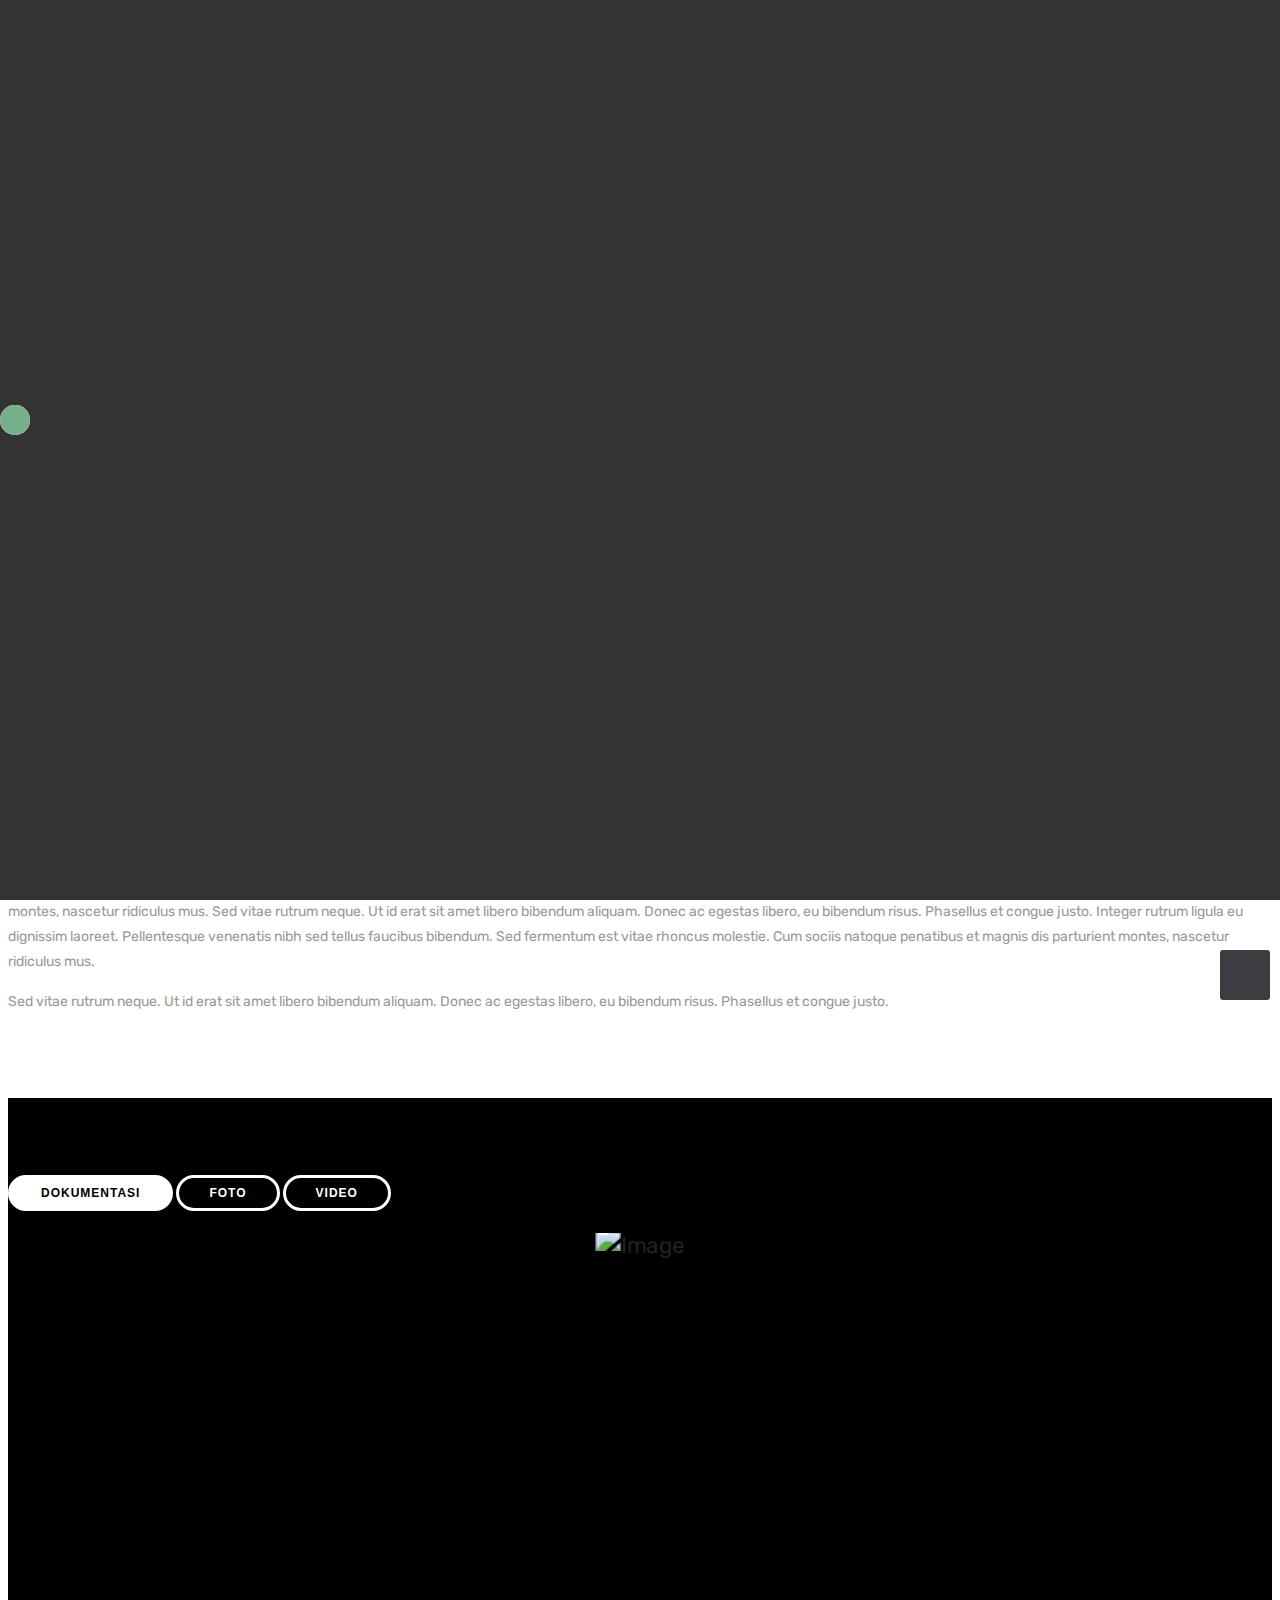
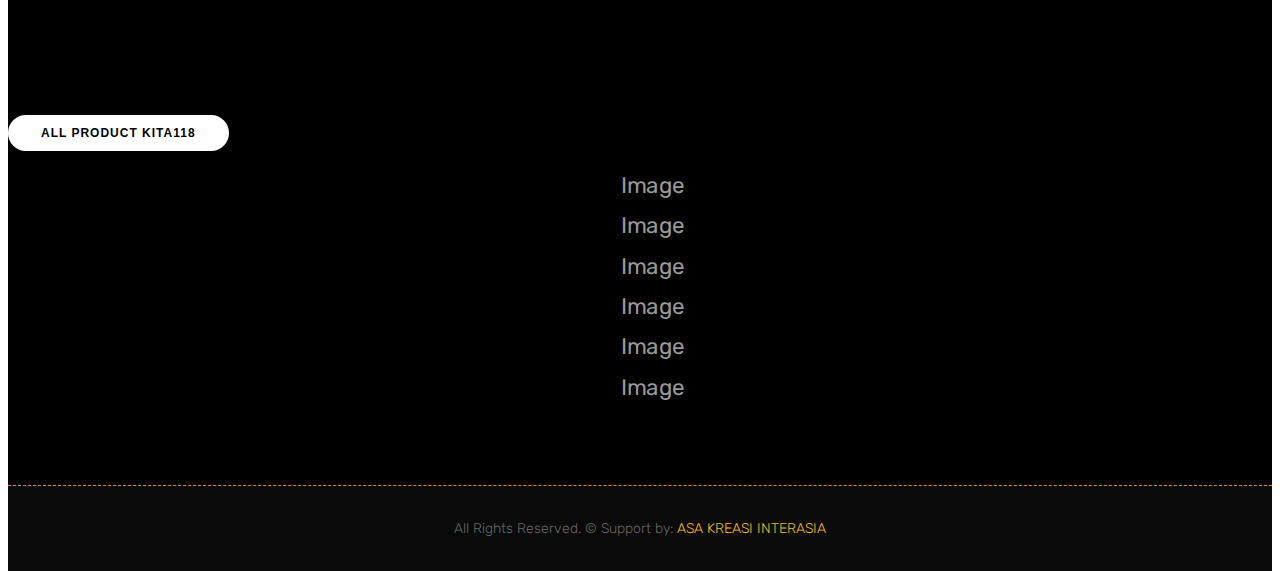
==== detail.html @ b16c885d "Update detail.html" ====
<!DOCTYPE html>
<html lang="en">

    <!-- Basic -->
    <meta charset="utf-8">
    <meta http-equiv="X-UA-Compatible" content="IE=edge">   
   
    <!-- Mobile Metas -->
    <meta name="viewport" content="width=device-width, minimum-scale=1.0, maximum-scale=1.0, user-scalable=no">
 
     <!-- Site Metas -->
    <title>Project KITA118 &amp; Detail Project</title>  
    <meta name="keywords" content="">
    <meta name="description" content="">
    <meta name="author" content="">

    <!-- Site Icons -->
    <link rel="shortcut icon" href="images/favicon.ico" type="image/x-icon" />
    <link rel="apple-touch-icon" href="images/apple-touch-icon.png">
    <link href="https://cdn.jsdelivr.net/npm/bootstrap@5.0.2/dist/css/bootstrap.min.css" rel="stylesheet"
        integrity="sha384-EVSTQN3/azprG1Anm3QDgpJLIm9Nao0Yz1ztcQTwFspd3yD65VohhpuuCOmLASjC" crossorigin="anonymous">

    <!-- Bootstrap CSS -->
    <link rel="stylesheet" href="css/bootstrap.min.css">
    <!-- Site CSS -->
    <link rel="stylesheet" href="style.css">
    <!-- Responsive CSS -->
    <link rel="stylesheet" href="css/responsive.css">
    <!-- Custom CSS -->
    <link rel="stylesheet" href="css/custom.css">
	<script src="js/modernizr.js"></script> <!-- Modernizr -->

    <!--[if lt IE 9]>
      <script src="https://oss.maxcdn.com/libs/html5shiv/3.7.0/html5shiv.js"></script>
      <script src="https://oss.maxcdn.com/libs/respond.js/1.4.2/respond.min.js"></script>
    <![endif]-->

</head>
<body id="page-top" class="politics_version">

    <!-- LOADER -->
    <div id="preloader">
		<div class="loader-rd"></div>
		<div class="loader-rd"></div>
		<div class="loader-rd"></div>
		<div class="loader-rd"></div>
    </div><!-- end loader -->
    <!-- END LOADER -->
	
<header class="header">
	<div class="burger">
		<div class="burger__patty"></div>
		<div class="burger__patty"></div>
		<div class="burger__patty"></div>
	</div>

	<nav class="menu">
		<div class="menu__brand">
			<a href="index.html"><div class="logo"><img class="img-fluid" src="images/logo4.png" alt="" /></div></a>
		</div>
		<ul class="menu__list">
			<li class="menu__item"><a target="_blank" href="index.html" class="menu__link">Home</a></li>
			<li class="menu__item"><a target="_blank" href="https://asakreasi.com" class="menu__link">Asa Kreasi Interasia</a></li>
			<li class="menu__item"><a target="_blank" href="services.html" class="menu__link">KITA118</a></li>
			<li class="menu__item"><a target="_blank" href="https://www.kreasidigitalinterasia.com/" class="menu__link">Kreasi Digital Interasia</a></li>
			<li class="menu__item"><a target="_blank" href="https://pondasi-interasia.co.id/" class="menu__link">Pondasi</a></li>
			<li class="menu__item"><a target="_blank" href="https://iq-i.com/" class="menu__link">Intelligence Quantum Interasia</a></li>
		</ul>
	</nav>
</header>
	
    <!-- Navigation -->
    <nav class="navbar navbar-expand-lg navbar-dark fixed-top" id="mainNav" style="background-color: black;">
      <div class="container-fluid">
        <a class="navbar-brand js-scroll-trigger" href="index.html">
			<img style="width:10rem;"  class="img-fluid" src="images/logo2.png" alt="" />
		</a>
      </div>
    </nav>
	
	<div class="banner-area banner-bg-1">
		<div class="container">
			<div class="row">
				<div class="col-md-12">
					<div class="banner">
						<h2>Detail Project </h2>
						<h3 style="color:white;" >Konser Dewa 19 - by KITA118</h3>
						
					</div>
				</div>
			</div>
		</div>
	</div>
	
    <div id="about" class="section wb">
        <div class="container">
            <div class="row mb-5">
                <div class="col-md-6">
                    <div class="message-box">                        
                        <h2> Deskripsi Project</h2>
                        <p> Integer rutrum ligula eu dignissim laoreet. Pellentesque venenatis nibh sed tellus faucibus bibendum. Sed fermentum est vitae rhoncus molestie. Cum sociis natoque penatibus et magnis dis parturient montes, nascetur ridiculus mus. Sed vitae rutrum neque. Ut id erat sit amet libero bibendum aliquam. Donec ac egestas libero, eu bibendum risus. Phasellus et congue justo. Integer rutrum ligula eu dignissim laoreet. Pellentesque venenatis nibh sed tellus faucibus bibendum. Sed fermentum est vitae rhoncus molestie. Cum sociis natoque penatibus et magnis dis parturient montes, nascetur ridiculus mus.</p>
						<p>Sed vitae rutrum neque. Ut id erat sit amet libero bibendum aliquam. Donec ac egestas libero, eu bibendum risus. Phasellus et congue justo.</p>
						
                        <!-- <a href="#" class="hover-effect-new"><span>Lorem Ipsum</span></a> -->
                    </div><!-- end messagebox -->
                </div><!-- end col -->

                <div class="col-md-6">
                    <div class="right-box-pro wow fadeIn">
                        <img src="uploads/about_02.jpg" alt="" class="img-fluid img-rounded">
                    </div><!-- end media -->
                </div><!-- end col -->
            </div><!-- end row -->
			
			<div class="row">
                <div class="col-md-6">
                    <div class="right-box-pro wow fadeIn">
                        <img src="uploads/about_03.jpg" alt="" class="img-fluid img-rounded">
                    </div><!-- end media -->
                </div><!-- end col -->
				
				<div class="col-md-6">
                    <div class="message-box">                        
                        <h2> What we do</h2>
                        <p> Integer rutrum ligula eu dignissim laoreet. Pellentesque venenatis nibh sed tellus faucibus bibendum. Sed fermentum est vitae rhoncus molestie. Cum sociis natoque penatibus et magnis dis parturient montes, nascetur ridiculus mus. Sed vitae rutrum neque. Ut id erat sit amet libero bibendum aliquam. Donec ac egestas libero, eu bibendum risus. Phasellus et congue justo. Integer rutrum ligula eu dignissim laoreet. Pellentesque venenatis nibh sed tellus faucibus bibendum. Sed fermentum est vitae rhoncus molestie. Cum sociis natoque penatibus et magnis dis parturient montes, nascetur ridiculus mus.</p>
						<p>Sed vitae rutrum neque. Ut id erat sit amet libero bibendum aliquam. Donec ac egestas libero, eu bibendum risus. Phasellus et congue justo.</p>
						
                        <!-- <a href="#" class="hover-effect-new"><span>Lorem Ipsum</span></a> -->
                    </div><!-- end messagebox -->
                </div><!-- end col -->
				
            </div><!-- end row -->
        </div><!-- end container -->
    </div><!-- end section -->

    <div id="gallery" class="section lb" style="background-color: black;">
		<div class="container" >
		
			<div class="gallery-menu text-center row"> 
				<div class="col-md-12">
					<div class="button-group filter-button-group">
						<button class="active" data-filter="*">Dokumentasi</button>
						<button data-filter=".photo_a">Foto</button>
						<button data-filter=".photo_b">Video</button>
					</div>
				</div>
			</div>
		
			<div class="gallery-list row" style="background-color: black;"> 
				
				<div class="col-md-4 col-sm-6 gallery-grid photo_a">
					<div class="gallery-single  transform: none; gallery-single2 fix">
						<a href="uploads/gallery_img-02.jpg" data-rel="prettyPhoto[gal]">
							<img src="uploads/gallery_img-02.jpg" class="img-fluid" alt="Image">
						</a>	
					</div>
				</div>
				
<!-- 				<div class="col-md-4 col-sm-6 gallery-grid photo_a">
					<div class="gallery-single2 fix">
						<a href="uploads/gallery_img-05.jpg" data-rel="prettyPhoto[gal]">
							<img src="uploads/gallery_img-05.jpg" class="img-fluid" alt="Image">
						</a>
					</div>
				</div>
				
				<div class="col-md-4 col-sm-6 gallery-grid photo_a">
					<div class="gallery-single gallery-single2 fix">
						<a href="uploads/gallery_img-03.jpg" data-rel="prettyPhoto[gal]">
							<img src="uploads/gallery_img-03.jpg" class="img-fluid" alt="Image">
						</a>
					</div>
				</div> -->
				
				<div class="col-md-4 col-sm-6 gallery-grid photo_b" style="margin-top:10px; border-radius:10px">
					<div class="gallery-single2 fix">
						<iframe width="300rem" height="280rem" class="gallery-single fix" src="https://www.youtube.com/embed/F_vxmqWcaKY" title="PERTALIFE EMPLOYEE GATHERING 2024" frameborder="0" allow="accelerometer; autoplay; clipboard-write; encrypted-media; gyroscope; picture-in-picture; web-share" referrerpolicy="strict-origin-when-cross-origin" allowfullscreen></iframe>
					
	<!-- 					<img src="uploads/gallery_img-09.jpg" class="img-fluid" alt="Image">
						<div class="box-content">
							<div class="inner-content">
								<h3 class="title"><a href="https://www.instagram.com/reel/C2q5DooybFx/?utm_source=ig_web_copy_link&igsh=MzRlODBiNWFlZA%3D%3D" class="title" >Video Gathering Pertalife</a></h3>
								<span class="post">by KITA118</span>
							</div>
							<ul class="icon">
								<li><a href="uploads/gallery_img-09.jpg" data-rel="prettyPhoto[gal]"><i class="fa fa-search"></i></a></li>
								<!-- <li><a href="detail.html"><i class="fa fa-link"></i></a></li> -->
							</ul>
						</div>
					</div> 
				</div>
			
			</div>
		</div>
	</div>
	
    <div id="gallery" class="section lb" style="background-color: black;">
		<div class="container" >
		
			<div class="gallery-menu text-center row"> 
				<div class="col-md-12">
					<div class="button-group filter-button-group">
						<button class="active" data-filter="*">All Product KITA118</button>
						<!-- 	<button data-filter=".photo_a">Konser Dewa 19</button>
						<button data-filter=".photo_b">BTN</button>
						<button data-filter=".photo_c">RUNNER</button>
						<button data-filter=".photo_d">GATHERING</button> -->
					</div>
				</div>
			</div>
		<div class="gallery-list row" style="background-color: black;"> 
				
				<div class="col-md-4 col-sm-6 gallery-grid photo_e">
					<div class="gallery-single fix">
						<img src="uploads/gallery_img-04.jpg" class="img-fluid" alt="Image">
						<div class="box-content">
							<div class="inner-content">
								<h3 class="title"><a class="title" href="detail.html">Konser Dewa 19</a></h3>
								<span class="post">by KITA118</span>
							</div>
							<ul class="icon">
								<li><a href="uploads/gallery_img-04.jpg" data-rel="prettyPhoto[gal]"><i class="fa fa-search"></i></a></li>
								<!-- <li><a href="detail.html"><i class="fa fa-link"></i></a></li> -->
							</ul>
						</div>
					</div>
				</div>
				
				<div class="col-md-4 col-sm-6 gallery-grid photo_e">
					<div class="gallery-single fix">
						<img src="uploads/gallery_img-02.jpg" class="img-fluid" alt="Image">
						<div class="box-content">
							<div class="inner-content">
								<h3 class="title"><a class="title" href="detail.html">Jakarta Internasional Maraton - BTN</a></h3>
								
								<span class="post">by KITA118</span>
							</div>
							<ul class="icon">
								<li><a href="uploads/gallery_img-02.jpg" data-rel="prettyPhoto[gal]"><i class="fa fa-search"></i></a></li>
								<!-- <li><a href="detail.html"><i class="fa fa-link"></i></a></li> -->
							</ul>
						</div>
					</div>
				</div>
				
				<div class="col-md-4 col-sm-6 gallery-grid photo_e">
					<div class="gallery-single fix">
						<img src="uploads/gallery_img-05.jpg" class="img-fluid" alt="Image">
						<div class="box-content">
							<div class="inner-content">
								<h3 class="title"><a class="title" href="detail.html">BTN Amola</a></h3>
								<span class="post">by KITA118</span>
							</div>
							<ul class="icon">
								<li><a href="uploads/gallery_img-05.jpg" data-rel="prettyPhoto[gal]"><i class="fa fa-search"></i></a></li>
								<!-- <li><a href="detail.html"><i class="fa fa-link"></i></a></li> -->
							</ul>
						</div>
					</div>
				</div>
				
				<div class="col-md-4 col-sm-6 gallery-grid photo_e">
					<div class="gallery-single fix">
						<img src="uploads/gallery_img-03.jpg" class="img-fluid" alt="Image">
						<div class="box-content">
							<div class="inner-content">
								<h3 class="title"><a class="title" href="detail.html">Grand Batang City</a></h3>
								<span class="post">by KITA118</span>
							</div>
							<ul class="icon">
								<li><a href="uploads/gallery_img-03.jpg" data-rel="prettyPhoto[gal]"><i class="fa fa-search"></i></a></li>
								<!-- <li><a href="detail.html"><i class="fa fa-link"></i></a></li> -->
							</ul>
						</div>
					</div>
				</div>
				
				<div class="col-md-4 col-sm-6 gallery-grid photo_e">
					<div class="gallery-single fix">
						<img src="uploads/gallery_img-06.jpg" class="img-fluid" alt="Image">
						<div class="box-content">
							<div class="inner-content">
								<h3 class="title"><a class="title" href="detail.html">Merdeka Berlari - GWK</a></h3>
								<span class="post">by KITA118</span>
							</div>
							<ul class="icon">
								<li><a href="uploads/gallery_img-06.jpg" data-rel="prettyPhoto[gal]"><i class="fa fa-search"></i></a></li>
								<!-- <li><a href="detail.html"><i class="fa fa-link"></i></a></li> -->
							</ul>
						</div>
					</div>
				</div>
				
				<div class="col-md-4 col-sm-6 gallery-grid photo_e">
					<div class="gallery-single fix">
						<img src="uploads/gallery_img-09.jpg" class="img-fluid" alt="Image">
						<div class="box-content">
							<div class="inner-content">
								<h3 class="title"><a class="title" href="detail.html">Gathering Pertalife</a></h3>
								<span class="post">by KITA118</span>
							</div>
							<ul class="icon">
								<li><a href="uploads/gallery_img-09.jpg" data-rel="prettyPhoto[gal]"><i class="fa fa-search"></i></a></li>
								<!-- <li><a href="detail.html"><i class="fa fa-link"></i></a></li> -->
							</ul>
						</div>
					</div>
				</div>
				
				
			</div>
		</div>
	</div>
	
	<!-- <footer class="main-footer">
		<div class="container">
			<div class="row">
				<div class="col-lg-3 col-md-6 col-sm-12">
					<div class="mb-3 img-logo">
						<a href="#">
							 <img src="images/logo2.png" alt="">
						</a>
					</div>
				</div>

				</div>
			</div>
		</div>
	</footer> -->

    <div class="copyrights">
        <div class="container">
            <div class="footer-distributed">
                <div class="footer-left">                    
                    <p class="footer-company-name">All Rights Reserved. &copy;
					Support by: <a href="https://www.asakreasi.com">ASA KREASI INTERASIA</a>
                    </p>
                </div>
            </div>
        </div><!-- end container -->
    </div><!-- end copyrights -->

    <a href="#" id="scroll-to-top" class="dmtop global-radius"><i class="fa fa-paper-plane-o" aria-hidden="true"></i></a>

    <!-- ALL JS FILES -->
    <script src="js/all.js"></script>
	<!-- Camera Slider -->
	<script src="js/jquery.mobile.customized.min.js"></script>
	<script src="js/jquery.easing.1.3.js"></script> 
	<script src="js/parallaxie.js"></script>
	<script src="js/jquery.appear.min.js"></script>
	<script src="js/skill.bars.jquery.js"></script>
	<script src="js/responsiveslides.min.js"></script>
	<!-- Contact form JavaScript -->
    <script src="js/jqBootstrapValidation.js"></script>
    <script src="js/contact_me.js"></script>
    <!-- ALL PLUGINS -->
	<script src="js/jquery.fatNav.min.js"></script>
	<script src="js/menu-overlay.js"></script>
    <script src="js/custom.js"></script>
	<script src="js/zepto.min.js"></script>
	<script src="js/imagesloaded.pkgd.min.js"></script>
	<script src="js/slider.js"></script>

</body>
</html>
---- style.css ----
/*------------------------------------------------------------------
    Version: 1.0
-------------------------------------------------------------------*/

/*------------------------------------------------------------------
    IMPORT FONTS
-------------------------------------------------------------------*/

@import url('https://fonts.googleapis.com/css?family=Rubik:300,300i,400,400i,500,500i,700,700i,900,900i');

/*------------------------------------------------------------------
    IMPORT FILES
-------------------------------------------------------------------*/

@import url(css/animate.css);
@import url(css/jquery.fatNav.min.css);
@import url(css/flaticon.css);
@import url(css/prettyPhoto.css);
@import url(css/owl.carousel.css);
@import url(css/font-awesome.min.css);
@import url(css/jquery.gmaps.css);

/*------------------------------------------------------------------
    SKELETON
-------------------------------------------------------------------*/

body {
    color: #999999;
    font-size: 14px;
    font-family: 'Rubik', sans-serif;
    line-height: 1.80857;
}

html, body{
	height: 100%;
}

body.demos .section {
    background: url(images/bg.png) repeat top center #f2f3f5;
}

body.demos .section-title img {
    max-width: 280px;
    display: block;
    margin: 10px auto;
}

body.demos .service-widget h3 {
    border-bottom: 1px solid #ededed;
    font-size: 18px;
    padding: 20px 0;
    background-color: #ffffff;
}

body.demos .service-widget {
    margin: 0 0 30px;
    padding: 30px;
    background-color: #fff
}

body.demos .container-fluid {
    max-width: 1080px
}

a {
    color: #1f1f1f;
    text-decoration: none !important;
    outline: none !important;
    -webkit-transition: all .3s ease-in-out;
    -moz-transition: all .3s ease-in-out;
    -ms-transition: all .3s ease-in-out;
    -o-transition: all .3s ease-in-out;
    transition: all .3s ease-in-out;
}

h1,
h2,
h3,
h4,
h5,
h6 {
    letter-spacing: 0;
    font-weight: normal;
    position: relative;
    padding: 0 0 10px 0;
    font-weight: normal;
    line-height: 120% !important;
    color: #333333;
    margin: 0
}

h1 {
    font-size: 24px
}

h2 {
    font-size: 22px
}

h3 {
    font-size: 18px
}

h4 {
    font-size: 16px
}

h5 {
    font-size: 14px
}

h6 {
    font-size: 13px
}

h1 a,
h2 a,
h3 a,
h4 a,
h5 a,
h6 a {
    color: #212121;
    text-decoration: none!important;
    opacity: 1
}

h1 a:hover,
h2 a:hover,
h3 a:hover,
h4 a:hover,
h5 a:hover,
h6 a:hover {
    opacity: .8
}

a {
    color: #222222;
    text-decoration: none;
    outline: none;
}

a,
.btn {
    text-decoration: none !important;
    outline: none !important;
    -webkit-transition: all .3s ease-in-out;
    -moz-transition: all .3s ease-in-out;
    -ms-transition: all .3s ease-in-out;
    -o-transition: all .3s ease-in-out;
    transition: all .3s ease-in-out;
}

.btn-custom {
    margin-top: 20px;
    background-color: transparent !important;
    border: 2px solid #ddd;
    padding: 12px 40px;
    font-size: 16px;
}

.lead {
    font-size: 18px;
    line-height: 30px;
    color: #767676;
    margin: 0;
    padding: 0;
}

blockquote {
    margin: 20px 0 20px;
    padding: 30px;
}

ul, li, ol{
	margin: 0px;
	list-style: none;
	padding: 0px;
}

img{
	max-width: 100%;
}

/*------------------------------------------------------------------
    WP CORE
-------------------------------------------------------------------*/

.first {
    clear: both
}

.last {
    margin-right: 0
}

.alignnone {
    margin: 5px 20px 20px 0;
}

.aligncenter,
div.aligncenter {
    display: block;
    margin: 5px auto 5px auto;
}

.alignright {
    float: right;
    margin: 10px 0 20px 20px;
}

.alignleft {
    float: left;
    margin: 10px 20px 20px 0;
}

a img.alignright {
    float: right;
    margin: 10px 0 20px 20px;
}

a img.alignnone {
    margin: 10px 20px 20px 0;
}

a img.alignleft {
    float: left;
    margin: 10px 20px 20px 0;
}

a img.aligncenter {
    display: block;
    margin-left: auto;
    margin-right: auto
}

.wp-caption {
    background: #fff;
    border: 1px solid #f0f0f0;
    max-width: 96%;
    /* Image does not overflow the content area */
    padding: 5px 3px 10px;
    text-align: center;
}

.wp-caption.alignnone {
    margin: 5px 20px 20px 0;
}

.wp-caption.alignleft {
    margin: 5px 20px 20px 0;
}

.wp-caption.alignright {
    margin: 5px 0 20px 20px;
}

.wp-caption img {
    border: 0 none;
    height: auto;
    margin: 0;
    max-width: 98.5%;
    padding: 0;
    width: auto;
}

.wp-caption p.wp-caption-text {
    font-size: 11px;
    line-height: 17px;
    margin: 0;
    padding: 0 4px 5px;
}


/* Text meant only for screen readers. */

.screen-reader-text {
    clip: rect(1px, 1px, 1px, 1px);
    position: absolute !important;
    height: 1px;
    width: 1px;
    overflow: hidden;
}

.screen-reader-text:focus {
    background-color: #f1f1f1;
    border-radius: 3px;
    box-shadow: 0 0 2px 2px rgba(0, 0, 0, 0.6);
    clip: auto !important;
    color: #21759b;
    display: block;
    font-size: 14px;
    font-size: 0.875rem;
    font-weight: bold;
    height: auto;
    left: 5px;
    line-height: normal;
    padding: 15px 23px 14px;
    text-decoration: none;
    top: 5px;
    width: auto;
    z-index: 100000;
    /* Above WP toolbar. */
}


/*------------------------------------------------------------------
    HEADER
-------------------------------------------------------------------*/


.header {
  position: fixed;
  z-index: 100;
  width: 100%;
}

.burger {
  position: absolute;
  z-index: 10;
  right: 15px;
  top: 20px;
  cursor: pointer;
  background: black;
  padding: 10px;
  -webkit-transform: rotateY(0);
          transform: rotateY(0);
  transition: all 0.4s cubic-bezier(0.23, 1, 0.32, 1);
}
.burger__patty {
  width: 28px;
  height: 2px;
  margin: 0 0 4px 0;
  background: white;
  transition: all 0.4s cubic-bezier(0.23, 1, 0.32, 1);
}
.burger__patty:last-child {
  margin-bottom: 0;
}
.burger--close {
  -webkit-transform: rotate(180deg);
          transform: rotate(180deg);
}
.burger--close .burger__patty:nth-child(1) {
  -webkit-transform: rotate(45deg) translate(4px, 4px);
          transform: rotate(45deg) translate(4px, 4px);
}
.burger--close .burger__patty:nth-child(2) {
  opacity: 0;
}
.burger--close .burger__patty:nth-child(3) {
  -webkit-transform: rotate(-45deg) translate(5px, -4px);
          transform: rotate(-45deg) translate(5px, -4px);
}

.menu {
  position: fixed;
  top: 0;
  width: 100%;
  visibility: hidden;
}
.menu--active {
  visibility: visible;
  
}
.menu__brand, .menu__list {
  display: flex;
  flex-flow: column wrap;
  align-items: center;
  justify-content: center;
  float: left;
  width: 50%;
  height: 100vh;
  overflow: hidden;
}
.menu__list {
  margin: 0;
  padding: 0;
  background: black;
  list-style-type: none;
  -webkit-transform: translate3d(0, -100%, 0);
          transform: translate3d(0, -100%, 0);
  transition: all 0.4s cubic-bezier(0.23, 1, 0.32, 1);
}
.menu__list--active {
  -webkit-transform: translate3d(0, 0, 0);
          transform: translate3d(0, 0, 0);
	
          
}
.menu__brand {
  background: white;
  transition: all 0.4s cubic-bezier(0.23, 1, 0.32, 1);
  -webkit-transform: translate3d(0, 100%, 0);
          transform: translate3d(0, 100%, 0);
}
.menu__brand--active {
  -webkit-transform: translate3d(0, 0, 0);
          transform: translate3d(0, 0, 0);
}
.menu__item {
  -webkit-transform: translate3d(500px, 0, 0);
          transform: translate3d(500px, 0, 0);
  transition: all 0.4s cubic-bezier(0.23, 1, 0.32, 1);
}
.menu__item--active {
  -webkit-transform: translate3d(0, 0, 0);
          transform: translate3d(0, 0, 0);
          
          
}
.menu__link {
  display: inline-block;
  position: relative;
  font-size: 30px;
  padding: 15px 0;
  font-weight: 300;
  color: white;
  text-decoration: none;
  color: white;
  transition: all 0.4s cubic-bezier(0.23, 1, 0.32, 1);
}
.menu__link:hover {
	color: orange;
}
.menu__link:before {
  content: "";
  position: absolute;
  bottom: 0;
  left: 50%;
  width: 10px;
  height: 2px;
  background: white;
  -webkit-transform: translateX(-50%);
          transform: translateX(-50%);
  transition: all 0.4s cubic-bezier(0.23, 1, 0.32, 1);
}
.menu__link:hover:before {
  width: 100%;
}
.menu .menu__item:nth-child(1) {
  transition-delay: 0.1s;
}
.menu .menu__item:nth-child(2) {
  transition-delay: 0.2s;
}
.menu .menu__item:nth-child(3) {
  transition-delay: 0.3s;
}
.menu .menu__item:nth-child(4) {
  transition-delay: 0.4s;
}
.menu .menu__item:nth-child(5) {
  transition-delay: 0.5s;
}
.menu .menu__item:nth-child(6) {
  transition-delay: 0.6s;
}

@media screen and (max-width: 768px) {
  ul.menu__list,
  div.menu__brand {
    float: none;
    width: 100%;
    min-height: 0;
  }
  ul.menu__list--active,
  div.menu__brand--active {
    -webkit-transform: translate3d(0, 0, 0);
            transform: translate3d(0, 0, 0);
  }

  .menu__list {
    height: 75vh;
    -webkit-transform: translate3d(-100%, 0, 0);
            transform: translate3d(-100%, 0, 0);
  }

  .menu__link {
    font-size: 16px;
  }

  .menu__brand {
    height: 25vh;
    -webkit-transform: translate3d(100%, 0, 0);
            transform: translate3d(100%, 0, 0);
  }
  .menu__brand .logo {
    width: 180px;
	height: 35px;
  }
}

.fixed-top{
	z-index: 10;
}

.navbar-dark{
	background: #ffffff;
	padding: 15px 0px;
}



/*------------------------------------------------------------------
    SECTIONS
-------------------------------------------------------------------*/


.page-view {
  height: 100vh;
  width: 100%;
  position: relative;
  top: 0;
  left: 0;
  z-index:0;
}

.page-view .project {
  position: absolute;
  width: 100%;
  height: 100%;
  background-position: center;
  background-repeat: no-repeat;
  background-size: cover;
}

.page-view .project .text h1 {
  font-size: 100px;
  position: absolute;
  top: 50%;
  left: 50%;
  -webkit-transform: translate(-50%, -50%);
  transform: translate(-50%, -50%);
  margin: 0;
  display: table;
  text-align: center;
}

.page-view .project .text p {
  font-size: 16px;
  position: absolute;
  bottom: 40px;
  right: 60px;
  margin: 0;
  color: #f9ba1f;
}

.page-view .project:nth-child(1) {
  z-index: 30;
}

@media screen and (max-width: 640px) {
  .page-view .project .text h1 {
    font-size: 28px;
  }
  .page-view .project .text p {
    bottom: 20px;
    margin: 0;
    text-align: center;
    width: 100%;
    right: auto;
    font-size: 14px;
  }
}

.page-view .arrows {
  position: absolute;
  bottom: 50px;
  left: 100px;
  z-index: 100;
}

.page-view .arrows .arrow {
  float: left;
  cursor: pointer;
}

.page-view .arrows .arrow.next {
  -webkit-transform: rotate(180deg);
  transform: rotate(180deg);
  margin-top: -15px;
}

.page-view .arrows .arrow:hover.previous {
  -webkit-transition: -webkit-transform 0.4s cubic-bezier(0.25, 0.46, 0.45, 0.94);
          transition: transform 0.4s cubic-bezier(0.25, 0.46, 0.45, 0.94);
  -webkit-transform: translate3d(-5px, 0, 0);
          transform: translate3d(-5px, 0, 0);
}

.page-view .arrows .arrow:hover.next {
  -webkit-transition: -webkit-transform 0.4s cubic-bezier(0.25, 0.46, 0.45, 0.94);
          transition: transform 0.4s cubic-bezier(0.25, 0.46, 0.45, 0.94);
  -webkit-transform: translate3d(5px, 0, 0) rotate(180deg);
          transform: translate3d(5px, 0, 0) rotate(180deg);
}

.page-view .arrows .arrow svg {
  height: 40px;
  width: 25px;
  padding: 2px;
}

.page-view .arrows .arrow svg polygon {
  fill: #fff;
}

.page-view .arrows .arrow {
  -webkit-transition: -webkit-transform 0.3s cubic-bezier(0.55, 0.085, 0.68, 0.53);
          transition: transform 0.3s cubic-bezier(0.55, 0.085, 0.68, 0.53);
  margin-right: 10px;
  margin-top: -7px;
}

@media screen and (max-width: 640px) {
  .page-view .arrows {
    bottom: 60px;
    left: 50%;
    z-index: 120;
    -webkit-transform: translateX(-50%);
    transform: translateX(-50%);
  }
  .page-view .arrows .arrow.previous:hover {
    -webkit-transform: none;
            transform: none;
  }
  .page-view .arrows .arrow.next:hover {
    -webkit-transform: translate3d(0, 0, 0) rotate(180deg);
            transform: translate3d(0, 0, 0) rotate(180deg);
  }
}

@-webkit-keyframes mask-play {
  from {
    -webkit-mask-position: 0% 0;
            mask-position: 0% 0;
  }
  to {
    -webkit-mask-position: 100% 0;
            mask-position: 100% 0;
  }
}

@keyframes mask-play {
  from {
    -webkit-mask-position: 0% 0;
            mask-position: 0% 0;
  }
  to {
    -webkit-mask-position: 100% 0;
            mask-position: 100% 0;
  }
}

/* DEMO 2 */

.demo-2 {
  background: url(uploads/building-sprite.png) no-repeat -9999px -9999px;
}

.demo-2 .page-view {
  background: url(uploads/building-sprite-2.png) no-repeat -9999px -9999px;
}

.demo-2 .page-view h1 {
  text-transform: uppercase;
  letter-spacing: 16px;
  font-family: 'Rubik', sans-serif;
  font-weight: 500;
  color: #ffffff;
}

@media screen and (max-width: 640px) {
  .demo-2 .page-view h1 {
    letter-spacing: 4px;
  }
}

.demo-2 .page-view .project:nth-child(1) {
  background-image: url(uploads/banner-01.jpg);
}

.demo-2 .page-view .project:nth-child(2) {
  background-image: url(uploads/banner-02.jpg);
}

.demo-2 .page-view .project:nth-child(3) {
  background-image: url(uploads/banner-03.jpg);
}

.demo-2 .page-view .project:nth-child(4) {
  background-image: url(uploads/banner-04.jpg);
}

.demo-2 .page-view .project:nth-child(odd).hide {
  -webkit-mask: url(uploads/building-sprite.png);
          mask: url(uploads/building-sprite.png);
  -webkit-mask-size: 7500% 100%;
          mask-size: 7500% 100%;
  -webkit-animation: mask-play 1.4s steps(74) forwards;
          animation: mask-play 1.4s steps(74) forwards;
}

.demo-2 .page-view .project:nth-child(even).hide {
  -webkit-mask: url(uploads/building-sprite-2.png);
          mask: url(uploads/building-sprite-2.png);
  -webkit-mask-size: 8400% 100%;
          mask-size: 8400% 100%;
  -webkit-animation: mask-play 1.4s steps(83) forwards;
          animation: mask-play 1.4s steps(83) forwards;
}




.main-banner{
	height: 100%;
	position: relative;
}

.main-banner{
	display: table;
    width: 100%;
	text-align: center;
}
.main-banner::after {
    content: " ";
    position: absolute;
    top: 0;
    bottom: 0;
    left: 0;
    right: 0;
    background-color: #000;
    z-index: 0;
    opacity: .6;
}
.heading{
	color: #fff;
	display: table-cell;
	vertical-align: middle;
	position: relative;
	z-index: 1;
}
.heading h1{
	color: #ffffff;
	font-weight: 700;
	font-size: 62px;
	text-transform: uppercase;
}
.heading p{
	font-size: 18px;
	padding: 20px 0px;
}

.heading h3{
	color: ffffff;
}

.cd-words-wrapper {
  display: inline-block;
  position: relative;
  text-align: left;
}
.cd-words-wrapper b {
  display: inline-block;
  position: absolute;
  white-space: nowrap;
  left: 0;
  top: 0;
}
.cd-words-wrapper b.is-visible {
  position: relative;
}
.no-js .cd-words-wrapper b {
  opacity: 0;
}
.no-js .cd-words-wrapper b.is-visible {
  opacity: 1;
}

/* -------------------------------- 

xclip 

-------------------------------- */
.cd-headline.clip span {
  display: inline-block;
  padding: .2em 0;
  color: #ffffff;
  font-size: 30px;
}
.cd-headline.clip span b{
	text-transform: uppercase;
}
.cd-headline.clip .cd-words-wrapper {
  overflow: hidden;
  vertical-align: top;
}
.cd-headline.clip .cd-words-wrapper::after {
  /* line */
  content: '';
  position: absolute;
  top: 0;
  right: 0;
  width: 2px;
  height: 100%;
  background-color: #aebcb9;
}
.cd-headline.clip b {
  opacity: 0;
}
.cd-headline.clip b.is-visible {
  opacity: 1;
}


#mainNav.navbar-shrink {
    padding-top: 10px;
    padding-bottom: 10px;
    background-color: #ffffff;
}

#clouds{
	margin-top: -5%;
	position: relative;
	z-index: 1;
}
#clouds path {
    fill: #ffffff;
    bottom: -10px;
    overflow: hidden;
    stroke: #ffffff;
}

.section {
    display: block;
    position: relative;
    overflow: hidden;
    padding: 70px 0;
}

.noover {
    overflow: visible;
}

.noover .btn-dark {
    border: 0 !important;
}

.nopad {
    padding: 0;
}

.nopadtop {
    padding-top: 0;
}

.section.wb {
    background-color: #ffffff;
}

.section.lb {
    background-color: #f2f3f5;
}

.section.db {
    background-color: #111111;
}

.section.color1 {
    background-color: #448AFF;
}

.first-section {
    display: block;
    position: relative;
    overflow: hidden;
    padding: 16em 0 13em;
}

.first-section h2 {
    color: #ffffff;
    font-size: 68px;
    font-weight: 300;
    text-transform: capitalize;
    display: block;
    margin: 0;
    padding: 0 0 30px;
    position: relative;
}

.first-section .lead {
    font-size: 21px;
    font-weight: 300;
    padding: 0 0 40px;
    margin: 0;
    line-height: inherit;
    color: #ffffff;
}

.macbookright {
    width: 980px;
    position: absolute;
    right: -15%;
    bottom: -6%;
}

.section-title {
    display: block;
    position: relative;
    margin-bottom: 60px;
}

.section-title p {
    color: #999;
    font-weight: 400;
    font-size: 18px;
    line-height: 33px;
    margin: 0;
}

.section-title h3 {
    font-size: 38px;
    font-weight: 500;
    line-height: 62px;
    margin: 0 0 25px;
    padding: 0;
    text-transform: none;
}

.section.colorsection p,
.section.colorsection h3,
.section.db h3 {
    color: #ffffff;
}


.hover-effect-new{
	display: inline-block;
	padding: 10px 24px;
	font-size: 16px;
	font-weight: 500;
	border: 1px solid #304346;
	border-radius: 0px;
	transition: all 0.2s ease-in;
	position: relative;
	overflow: hidden;
}
.hover-effect-new::before {
   content: "";
	position: absolute;
	left: 50%;
	transform: translateX(-50%) scaleY(1) scaleX(1.25);
	top: 100%;
	width: 140%;
	height: 180%;
	background-color: rgba(0, 0, 0, 0.05);
	border-radius: 50%;
	display: block;
	transition: all 0.5s 0.1s cubic-bezier(0.55, 0, 0.1, 1);
	z-index: -1;
}
.hover-effect-new::after {
	content: "";
	position: absolute;
	left: 55%;
	transform: translateX(-50%) scaleY(1) scaleX(1.45);
	top: 180%;
	width: 160%;
	height: 190%;
	background-color: #f9ba1f;
	border-radius: 50%;
	display: block;
	transition: all 0.5s 0.1s cubic-bezier(0.55, 0, 0.1, 1);
	z-index: 1;
}

.hover-effect-new:hover {
	color: #ffffff;
	border: 1px solid #f9ba1f;
}
.hover-effect-new:hover::before {
	top: -35%;
	background-color: #f9ba1f;
	transform: translateX(-50%) scaleY(1.3) scaleX(0.8);
}
.hover-effect-new:hover::after {
	top: -45%;
	background-color: #f9ba1f;
	transform: translateX(-50%) scaleY(1.3) scaleX(0.8);
}


.hover-effect-new span{
	position: relative;
	z-index: 2;
}


.right-box-pro{
	position: relative;
	-webkit-box-shadow: 0px 0px 30px -4px rgba(0, 0, 0, 0.3);
	box-shadow: 0px 0px 30px -4px rgba(0, 0, 0, 0.3);
}
.right-box-pro img{
	position: relative;
	z-index: 2;
}


.services-inner-box{
	padding: 15px;
	background: #ffffff;
	margin-bottom: 30px;
	text-align: center;
	position: relative;
	z-index: 1;
}
.ser-icon{
	width: 90px;
	height: 90px;
	text-align: center;
	line-height: 90px;
	margin: 0 auto;
	background: #f9ba1f;
	border-radius: 20px;
}
.ser-icon i{
	font-size: 50px;
	color: #ffffff;
}
.services-inner-box h2{
	font-size: 22px;
	font-weight: 600;
	margin-top: 20px;
}

.effect-new{
	position: relative;
}
.effect-new::before, .effect-new::after {
    z-index: 0;
    position: absolute;
    content: "";
    bottom: 15px;
    left: 10px;
    width: 50%;
    top: 80%;
    max-width: 300px;
    background: #777;
    -webkit-box-shadow: 0 15px 10px #777;
    -moz-box-shadow: 0 15px 10px #777;
    box-shadow: 0 15px 10px #777;
    -webkit-transform: rotate(-3deg);
    -moz-transform: rotate(-3deg);
    -o-transform: rotate(-3deg);
    -ms-transform: rotate(-3deg);
    transform: rotate(-3deg);
}

.effect-new::after {
    -webkit-transform: rotate(3deg);
    -moz-transform: rotate(3deg);
    -o-transform: rotate(3deg);
    -ms-transform: rotate(3deg);
    transform: rotate(3deg);
    right: 10px;
    left: auto;
}

/*------------------------------------------------------------------
    PORTFOLIO
-------------------------------------------------------------------*/

.item-h2,
.item-h1 {
    height: 100% !important;
    height: auto !important;
}

.isotope-item {
    z-index: 2;
    padding: 0;
}

.isotope-hidden.isotope-item {
    pointer-events: none;
    z-index: 1;
}

.isotope,
.isotope .isotope-item {
    /* change duration value to whatever you like */
    -webkit-transition-duration: 0.8s;
    -moz-transition-duration: 0.8s;
    transition-duration: 0.8s;
}

.isotope {
    -webkit-transition-property: height, width;
    -moz-transition-property: height, width;
    transition-property: height, width;
}

.isotope .isotope-item {
    -webkit-transition-property: -webkit-transform, opacity;
    -moz-transition-property: -moz-transform, opacity;
    transition-property: transform, opacity;
}

.portfolio-filter ul {
    padding: 0;
    z-index: 2;
    display: block;
    position: relative;
    margin: 0;
}

.portfolio-filter ul li {
    border-radius: 0;
    display: inline-block;
    margin: 0 5px 0 0;
    text-decoration: none;
    text-transform: uppercase;
    vertical-align: middle;
}

.portfolio-filter ul li:last-child:after {
    content: "";
}

.portfolio-filter ul li .btn-dark {
    box-shadow: none;
    background-color: transparent;
    border: 1px solid #e6e7e6 !important;
    color: #1f1f1f;
    font-weight: 400;
    font-size: 13px;
    padding: 10px 30px;
}

.da-thumbs {
    list-style: none;
    position: relative;
    padding: 0;
}

.da-thumbs .pitem {
    margin: 0;
    padding: 15px;
    position: relative;
}

.da-thumbs .pitem a,
.da-thumbs .pitem a img {
    display: block;
    position: relative;
}

.da-thumbs .pitem a {
    overflow: hidden;
}

.da-thumbs .pitem a div {
    position: absolute;
    background-color: rgba(0, 0, 0, 0.8);
    width: 100%;
    height: 100%;
}

.da-thumbs .pitem a div h3 {
    display: block;
    color: #ffffff;
    font-size: 20px;
    padding: 30px 15px;
    text-transform: capitalize;
    font-weight: normal;
}

.da-thumbs .pitem a div h3 small {
    display: block;
    color: #ffffff;
    margin-top: 5px;
    font-size: 13px;
    font-weight: 300;
}

.da-thumbs .pitem a div i {
    background-color: #1f1f1f;
    position: absolute;
    color: #ffffff !important;
    bottom: 0;
    font-size: 15px;
    z-index: 12;
    right: 0;
    width: 40px;
    height: 40px;
    line-height: 40px;
    text-align: center;
}


/*------------------------------------------------------------------
    TESTIMONIALS
-------------------------------------------------------------------*/

.logos img {
    margin: auto;
    display: block;
    text-align: center;
    width: 100%;
    opacity: 0.3;
}

.logos img:hover {
    opacity: 0.5;
}

.desc h3 i {
    color: #f9ba1f;
    font-size: 37px;
    vertical-align: middle;
    margin-right: 12px;
}

.desc {
    padding: 30px;
    position: relative;
    background: rgba(255,255,255,0.9);
    border: 4px solid #f9ba1f;
	border-radius: 100px;
}

.testi-meta {
    display: block;
    margin-top: 20px;
}

.testimonial h4 {
    font-size: 18px;
    color: #ffffff;
    padding: 10px 0 20px 0px;
}

.testimonial_img{
	display: inline-block;
	border: 4px solid #f9ba1f;
	border-radius: 20px;
}

.testimonial img {
    max-width: 95px;
	border-radius: 80px;
}

.testimonial {
    background-color: transparent;
	max-width: 620px;
	margin: 0 auto;
	width: 100%;
	text-align: center;
}

.testimonial h3 {
    padding: 0 0 10px;
    font-size: 20px;
    font-weight: 600;
	color: #333333;
}

.testimonial p {
	color: #333333;
}

.testimonial small,
.testimonial .lead {
    background-color: transparent;
    color: #aaa;
    display: block;
    font-size: 16px;
    font-style: normal;
    line-height: 30px;
    margin: 0;
    padding: 0;
    position: relative;
}

.testimonial p:after {
    display: none;
}
#reviews{
	position: relative;
}
#reviews::before{
	content: "";
	position: absolute;
	top: 0px;
	left: 0px;
	background: rgba(0,0,0,0.5);
	width: 100%;
	height: 100%;
}
#reviews .section-title h3{
	color: #ffffff;
}
#reviews .section-title p{
	color: #ffffff;
}

/*------------------------------------------------------------------
    PRICING TABLES
-------------------------------------------------------------------*/

.pricing-table{}
.pricing-table .list-group .bg-dark{
	background: #304346 !important;
}

.pricing-table .list-group .text-white h4{
	font-size: 28px;
	color: #ffffff;
	padding: 10px 0px;
	font-weight: 500;
}

.pricing-table .list-group .list-group-item{
	color: #304346;
	font-size: 16px;
}
.pricing-table .list-group .list-group-item:hover{
	color: #f9ba1f;
}

.btn-secondary{
	background-color: #304346 !important;
}


/*------------------------------------------------------------------
    ICON BOXES
-------------------------------------------------------------------*/

.icon-wrapper {
    position: relative;
    cursor: pointer;
    display: block;
    z-index: 1;
}

.icon-wrapper i {
    width: 75px;
    height: 75px;
    text-align: center;
    line-height: 75px;
    font-size: 28px;
    background-color: #f2f3f5;
    color: #1f1f1f;
    margin-top: 0;
}

.small-icons.icon-wrapper:hover i,
.small-icons.icon-wrapper:hover i:hover,
.small-icons.icon-wrapper i {
    width: auto !important;
    height: auto !important;
    line-height: 1 !important;
    padding: 0 !important;
    color: #e3e3e3 !important;
    background-color: transparent !important;
    background: none !important;
    margin-right: 10px !important;
    vertical-align: middle;
    font-size: 24px !important;
}

.small-icons.icon-wrapper h3 {
    font-size: 18px;
    padding-bottom: 5px;
}

.small-icons.icon-wrapper p {
    padding: 0;
    margin: 0;
}

.icon-wrapper h3 {
    font-size: 21px;
    padding: 0 0 15px;
    margin: 0;
}

.icon-wrapper p {
    margin-bottom: 0;
    padding-left: 95px;
}

.icon-wrapper p small {
    display: block;
    color: #999;
    margin-top: 10px;
    text-transform: none;
    font-weight: 600;
    font-size: 16px;
}

.icon-wrapper p small:after {
    content: "\f105";
    font-family: FontAwesome;
    margin-left: 5px;
    font-size: 11px;
}


/*------------------------------------------------------------------
    MESSAGE BOXES
-------------------------------------------------------------------*/



.event_dit{
	margin-top: 20px;
}
.event_dit ul {
	float: left;
	width: 100%;
	padding-bottom: 15px;
	margin-bottom: 0px;
	position: relative;
	line-height: 12px;
}
.event_dit ul li{
	float: left;
	position: relative;
}

.event_dit ul li a{
	padding: 0px 5px;
	font-size: 14px;
	line-height: 25px;
	transition: all 0.3s ease-in-out;
	-webkit-transition: all 0.3s ease-in-out;
	-moz-transition: all 0.3s ease-in-out;
	-o-transition: all 0.3s ease-in-out;
	-moz-transition: all 0.3s ease-in-out;
}

.event_dit ul li a:hover{
	color: #333333;
}

.service-widget h3 {
    font-size: 21px;
    color: #ffffff;
    padding: 20px 0 12px;
    margin: 0;
}

.participate-wrap figure{
	overflow: hidden;
	position: relative;
}
.participate-wrap figure::before{
	background-color: #333333;
	content: "";
	position: absolute;
	border-radius: 100%;
	top: 0px;
	left: 0px;
	right: 0px;
	bottom: 0px;
	margin: auto;
	width: 0px;
	height: 0px;
	opacity: 0.7;
	transition: all 0.3s ease-in-out;
	-webkit-transition: all 0.3s ease-in-out;
	-moz-transition: all 0.3s ease-in-out;
	-o-transition: all 0.3s ease-in-out;
	-moz-transition: all 0.3s ease-in-out;
}

.participate-wrap figure figcaption{
	position: absolute;
	width: 100%;
	top: 0px;
	text-align: center;
	margin-top: -20px;
	opacity: 0;
	transition: all 0.3s ease-in-out;
	-webkit-transition: all 0.3s ease-in-out;
	-moz-transition: all 0.3s ease-in-out;
	-o-transition: all 0.3s ease-in-out;
	-moz-transition: all 0.3s ease-in-out;
}

.participate-wrap figure figcaption .global-radius{
	background: #ffffff;
	width: 38px;
	height: 38px;
	display: inline-block;
	text-align: center;
	line-height: 38px;
}

.participate-wrap:hover figure::before{
	width: 100%;
	height: 100%;
	border-radius: 0px;
}

.participate-wrap:hover figure figcaption {
	top: 50%;
	opacity: 1;
}

.service-widget h3 a,
.section.wb .service-widget h3,
.section.lb .service-widget h3 {
    color: #1f1f1f;
}

.service-widget p {
    margin-bottom: 0;
    padding-bottom: 0;
}

.message-box h4 {
    text-transform: uppercase;
    padding: 0;
    margin: 0 0 5px;
    font-weight: 600;
    letter-spacing: 0.5px;
    font-size: 15px;
    color: #999;
}

.message-box h2 {
    font-size: 38px;
    font-weight: 600;
    padding: 0 0 10px;
    margin: 0;
    line-height: 62px;
    margin-top: 0;
    text-transform: none;
}

.message-box .lead {
    padding-top: 10px;
	font-size: 16px;
	font-style: italic;
	color: #999;
	padding-bottom: 10px;
	padding-left: 15px;
}

.post-media {
    position: relative;
}

.post-media img {
    width: 100%;
}

.post-media_pp{
	overflow: hidden;
	position: relative;
}

.service-widget{
	margin-bottom: 30px;
}

.hover-up{
	background: #076799;
}

.service-widget .post-media_pp .hover-up{
	padding: 30px;
	position: absolute;
	left: 110%;
	width: 100%;
	top: 0;
	height: 100%;
	transition: all .35s ease-in-out;
	opacity: 0;
}
.service-widget .post-media_pp:hover .hover-up{
	opacity: 1;
	left: 0;
}

.section.wb .hover-up h3{
	font-size: 32px;
	color: #ffffff;
}

.section.wb .hover-up p{
	color: #cccccc;
}

.playbutton {
    position: absolute;
    color: #ffffff !important;
    top: 40%;
    font-size: 60px;
    z-index: 12;
    left: 0;
    right: 0;
    text-align: center;
    margin: -20px auto;
}

.hoverbutton {
    background-color: #333333;
    position: absolute;
    color: #ffffff !important;
    top: 70%;
    font-size: 21px;
    z-index: 12;
    left: 0;
    opacity: 0;
    right: 0;
    width: 50px;
    height: 50px;
    line-height: 50px;
    text-align: center;
    margin: -20px auto;
}

.service-widget:hover .hoverbutton {
    opacity: 1;
}

hr.hr1 {
    position: relative;
    margin: 60px 0;
    border: 1px dashed #f2f3f5;
}

hr.hr2 {
    position: relative;
    margin: 17px 0;
    border: 1px dashed #f2f3f5;
}

hr.hr3 {
    position: relative;
    margin: 25px 0 30px 0;
    border: 1px dashed #f2f3f5;
}

hr.invis {
    border-color: transparent;
}

hr.invis1 {
    margin: 10px 0;
    border-color: transparent;
}

.section.parallax hr.hr1 {
    border-color: rgba(255, 255, 255, 0.1);
}

.sep1 {
    display: block;
    position: absolute;
    content: '';
    width: 40px;
    height: 40px;
    bottom: -20px;
    left: 50%;
    margin-left: -14px;
    background-color: #1f1f1f;
    -ms-transform: rotate(45deg);
    -webkit-transform: rotate(45deg);
    transform: rotate(45deg);
    z-index: 1;
}

.sep2 {
    display: block;
    position: absolute;
    content: '';
    width: 40px;
    height: 40px;
    top: -20px;
    left: 50%;
    margin-left: -14px;
    background-color: #1f1f1f;
    -ms-transform: rotate(45deg);
    -webkit-transform: rotate(45deg);
    transform: rotate(45deg);
    z-index: 1;
}


/* Divider Styles */

.divider-wrapper {
    width: 100%;
    box-shadow: 0 5px 14px rgba(0, 0, 0, 0.1);
    height: 540px;
    margin: 0 auto;
    position: relative;
}

.divider-wrapper:hover {
    cursor: none;
}

.divider-bar {
    position: absolute;
    width: 10px;
    left: 50%;
    top: -10px;
    bottom: -15px;
}

.code-wrapper {
    border: 1px solid #ffffff;
    display: block;
    overflow: hidden;
    width: 100%;
    height: 100%;
    position: relative;
    background: url("uploads/code.jpg") no-repeat;
}

.design-wrapper {
    overflow: hidden;
    position: absolute;
    top: 0;
    left: 0;
    right: 0;
    bottom: 0;
    -webkit-transform: translateX(50%);
    transform: translateX(50%);
}

.design-image {
    display: block;
    width: 100%;
    height: 100%;
    position: relative;
    -webkit-transform: translateX(-50%);
    transform: translateX(-50%);
    background: url("uploads/design.jpg") no-repeat;
}

.filter-button-group{
	border-radius: 0px;
	margin: 7px 0px;
	display: inline-block;
    
}

.filter-button-group button.active{
	background: #fff;
	color:  black;
    
    
}

.filter-button-group button{
	color:  #fff;
	letter-spacing: 1px;
	text-transform: uppercase;
	font-weight: 600;
	font-size: 12px;
	cursor: pointer;
	background: black;
	padding: 8px 30px;
	border: none;
	border-radius: 20px;
    border: white solid; 
}

.filter-button-group button:hover{
	background: #333333;
	color: #ffffff;
}
.gallery-container {
    display: flex;
    flex-wrap: wrap;
    justify-content: center;
}


.gallery-single{
    margin: 15px 15px;
    display: flex;
    flex-wrap: wrap;
    justify-content: center;
    flex: 1 1 calc(50% - 30px); 
    text-align: center;
    overflow: hidden;
    position: relative;
	/* border: 10px solid #f9ba1f; */
    border-radius: 20px;
}
.gallery-single img{
    width: 100%;
    height: auto;
    transform: scale(1.6);
    transition: all 0.3s ease 0s;
}

.gallery-single2 img{
    width: 70%;
    height: auto;
    transform: scale(1.6);
    transition: all 0.3s ease 0s;
}

/* .gallery-single3 img{
    width: 80%;
    height: 100%;
    transform: scale(1.6);
    transition: all 0.3s ease 0s;
} */
.gallery-single3{
    margin: 15px 15px;
    display: flex;
    flex-wrap: wrap;
    justify-content: center;
    flex: 1 1 calc(50% - 30px); 
    text-align: center;
    overflow: hidden;
    position: relative;
	/* border: 10px solid #f9ba1f; */
    border-radius: 20px;
    width: 95% ;
    height: auto;
}
.gallery-single:hover img{
    filter: grayscale(100%);
    transform: scale(1.2);
}
.gallery-single .box-content{
    width: 100%;
    height: 100%;
    position: absolute;
    top: 0;
    left: 0;
    z-index: 2;
    transition: all 0.2s ease 0s;
}
.gallery-single2 .box-content{
    width: 100%;
    height: 100%;
/*     position: absolute;
    top: 0;
    left: 0;
    z-index: 2;
    transition: all 0.2s ease 0s; */
}

.gallery-single2 .box-content:before,
.gallery-single2 .box-content:after{
    content: "";
    width: 100%;
/*     height: 25%;
    background: linear-gradient(to right,rgba(0,0,0,0.9),rgba(0,0,0,0.7),transparent,rgba(0,0,0,0.7),rgba(0,0,0,0.9));
    z-index: 1;
    position: absolute;
    top: 0;
    left: 0;
    transition: all 0.3s ease 0s; */
}

.gallery-single:before,
.gallery-single:after,
.gallery-single .box-content:before,
.gallery-single .box-content:after{
    content: "";
    width: 100%;
    height: 25%;
    background: linear-gradient(to right,rgba(0,0,0,0.9),rgba(0,0,0,0.7),transparent,rgba(0,0,0,0.7),rgba(0,0,0,0.9));
    z-index: 1;
    position: absolute;
    top: 0;
    left: 0;
    transition: all 0.3s ease 0s;
}
.gallery-single:before{ transform: translateX(100%); }
.gallery-single:after{
    height: 25.1%;
    top: 25%;
    transform: translateX(-100%);
    transition-delay: 0.05s;
}
.gallery-single .box-content:before{
    top: 50%;
    transform: translateX(100%);
    transition-delay: 0.1s;
}
.gallery-single .box-content:after{
    top: 75%;
    transform: translateX(-100%);
    transition-delay: 0.15s;
}
.gallery-single:hover:before,
.gallery-single:hover:after,
.gallery-single:hover .box-content:before,
.gallery-single:hover .box-content:after{ transform: translateX(0); }
.gallery-single .inner-content{
    padding: 7px 0;
    text-align: right;
    position: absolute;
    bottom: 10px;
    right: 20px;
    z-index: 2;
    transition: all 0.3s ease 0s;
}
.gallery-single .title{
    font-size: 22px;
    font-weight: 700;
    color: #f9ba1f;
    letter-spacing: 1px;
    text-transform: uppercase;
    margin: 0 0 3px 0;
    opacity: 0;
    transform: translateY(150px);
    transition: all 0.4s ease 0s;
}
.gallery-single .post{
    display: inline-block;
    padding: 0 5px;
    font-size: 16px;
    font-style: normal;
    color: #fff;
    opacity: 0;
    transform: translateY(50px);
    transition: all 0.4s ease 0s;
}
.gallery-single:hover .title,
.gallery-single:hover .post{
    opacity: 1;
    transform: translate(0, 0);
}
.gallery-single .icon{
    padding: 0;
    margin: 0;
    list-style: none;
    position: absolute;
    top: -200px;
    left: 10px;
    z-index: 2;
    transition: all 0.4s ease 0.2s;
}
.gallery-single2 .icon{
    padding: 0;
    margin: 0;
    list-style: none;
    position: absolute;
    top: -200px;
    left: 10px;
    z-index: 2;
    transition: all 0.4s ease 0.2s;
}
.gallery-single:hover .icon{ top: 15px; }
.gallery-single .icon li a{
    display: block;
    width: 40px;
    height: 40px;
    line-height: 40px;
    background: #f9ba1f;
    font-size: 20px;
    color: #fff;
    margin-bottom: 10px;
    position: relative;
    transition: all 0.3s ease 0s;
}
.gallery-single .icon li a:hover{
    text-decoration: none;
    border-radius: 30%;
    background: #fff;
    color: #faac01;
}
@media only screen and (max-width: 990px) {
    .gallery-single {
        margin-bottom: 30px;
        flex: 1 1 calc(50% - 30px);
    }
}

@media only screen and (max-width: 479px) {
    .gallery-single {
        margin: 15px;
        flex: 1 1 calc(50% - 30px);
    }

    .gallery-single .title {
        font-size: 18px;
    }
    .filter-button-group button{
	padding: 8px 10px;
    }
}



.post-box .date{
	display: inline-block;
	position: absolute;
	top: 15px;
	right: 15px;
	background: #333333;
	color: #fff;
	padding: 10px 15px;
	text-align: center;
}

.post-thumb{
	position: relative;
}

.post-box{
	-webkit-box-shadow: 0px 5px 35px 0px rgba(148, 146, 245, 0.15);
	box-shadow: 0px 5px 35px 0px rgba(148, 146, 245, 0.15);
	background: #ffffff;
}

.post-box:hover .post-thumb::before{
	opacity: .6;
	-webkit-transform: translateY(0);
	transform: translateY(0);
}


.post-box .post-thumb::before{
	content: "";
	position: absolute;
	top: 0;
	right: 0;
	bottom: 0;
	left: 0;
	background-color: rgba(51, 51, 51, 0.80);
	opacity: 0;
	-webkit-transition: all .5s;
	transition: all .5s;
	-webkit-transform: translateY(10px);
	transform: translateY(10px);
}

.post-info{
	padding: 0px 15px 40px 15px;
	background: #ffffff;
	text-align: left;
	margin-top: 40px;
}

.post-info p{
	margin: 0px;
}

.post-info h4{
	font-size: 20px;
	font-weight: 700;
}

.post-info ul{
	display: block;
	text-align: center;
	margin-bottom: 15px;
}
.post-info ul li{
	display: inline-block;
	text-align: center;
}


/*------------------------------------------------------------------
    CONTACT
-------------------------------------------------------------------*/

.bootstrap-select {
    width: 100% \0;
    /*IE9 and below*/
}

.bootstrap-select > .dropdown-toggle {
    width: 100%;
    padding-right: 25px;
}

.has-error .bootstrap-select .dropdown-toggle,
.error .bootstrap-select .dropdown-toggle {
    border-color: #b94a48;
}

.bootstrap-select.fit-width {
    width: auto !important;
}

.bootstrap-select:not([class*="col-"]):not([class*="form-control"]):not(.input-group-btn) {
    width: 100%;
}

.bootstrap-select .dropdown-toggle:focus {
    outline: thin dotted #333333 !important;
    outline: 5px auto -webkit-focus-ring-color !important;
    outline-offset: -2px;
}

.bootstrap-select.form-control {
    margin-bottom: 0;
    padding: 0;
    border: none;
}

.bootstrap-select.form-control:not([class*="col-"]) {
    width: 100%;
}

.bootstrap-select.form-control.input-group-btn {
    z-index: auto;
}

.bootstrap-select.btn-group:not(.input-group-btn),
.bootstrap-select.btn-group[class*="col-"] {
    float: none;
    display: inline-block;
    margin-left: 0;
}

.bootstrap-select.btn-group.dropdown-menu-right,
.bootstrap-select.btn-group[class*="col-"].dropdown-menu-right,
.row .bootstrap-select.btn-group[class*="col-"].dropdown-menu-right {
    float: right;
}

.form-inline .bootstrap-select.btn-group,
.form-horizontal .bootstrap-select.btn-group,
.form-group .bootstrap-select.btn-group {
    margin-bottom: 0;
}

.form-group-lg .bootstrap-select.btn-group.form-control,
.form-group-sm .bootstrap-select.btn-group.form-control {
    padding: 0;
}

.form-inline .bootstrap-select.btn-group .form-control {
    width: 100%;
}

.bootstrap-select.btn-group.disabled,
.bootstrap-select.btn-group > .disabled {
    cursor: not-allowed;
}

.bootstrap-select.btn-group.disabled:focus,
.bootstrap-select.btn-group > .disabled:focus {
    outline: none !important;
}

.bootstrap-select.btn-group .dropdown-toggle .filter-option {
    display: inline-block;
    overflow: hidden;
    width: 100%;
    text-align: left;
}

.bootstrap-select.btn-group .dropdown-toggle .fa-angle-down {
    position: absolute;
    top: 30% !important;
    right: -5px;
    vertical-align: middle;
}

.bootstrap-select.btn-group[class*="col-"] .dropdown-toggle {
    width: 100%;
}

.bootstrap-select.btn-group .dropdown-menu {
    border: 1px solid #ededed;
    box-shadow: none;
    box-sizing: border-box;
    min-width: 100%;
    padding: 20px 10px;
    z-index: 1035;
}

.dropdown-menu > li > a {
    background-color: transparent !important;
    color: #bcbcbc !important;
    font-size: 15px;
    padding: 10px 20px;
}

.bootstrap-select.btn-group .dropdown-menu.inner {
    position: static;
    float: none;
    border: 0;
    padding: 0;
    margin: 0;
    border-radius: 0;
    -webkit-box-shadow: none;
    box-shadow: none;
}

.bootstrap-select.btn-group .dropdown-menu li {
    position: relative;
}

.bootstrap-select.btn-group .dropdown-menu li.active small {
    color: #fff;
}

.bootstrap-select.btn-group .dropdown-menu li.disabled a {
    cursor: not-allowed;
}

.bootstrap-select.btn-group .dropdown-menu li a {
    cursor: pointer;
}

.bootstrap-select.btn-group .dropdown-menu li a.opt {
    position: relative;
    padding-left: 2.25em;
}

.bootstrap-select.btn-group .dropdown-menu li a span.check-mark {
    display: none;
}

.bootstrap-select.btn-group .dropdown-menu li a span.text {
    display: inline-block;
}

.bootstrap-select.btn-group .dropdown-menu li small {
    padding-left: 0.5em;
}

.bootstrap-select.btn-group .dropdown-menu .notify {
    position: absolute;
    bottom: 5px;
    width: 96%;
    margin: 0 2%;
    min-height: 26px;
    padding: 3px 5px;
    background: #f5f5f5;
    border: 1px solid #e3e3e3;
    -webkit-box-shadow: inset 0 1px 1px rgba(0, 0, 0, 0.05);
    box-shadow: inset 0 1px 1px rgba(0, 0, 0, 0.05);
    pointer-events: none;
    opacity: 0.9;
    -webkit-box-sizing: border-box;
    -moz-box-sizing: border-box;
    box-sizing: border-box;
}

.bootstrap-select.btn-group .no-results {
    padding: 3px;
    background: #f5f5f5;
    margin: 0 5px;
    white-space: nowrap;
}

.bootstrap-select.btn-group.fit-width .dropdown-toggle .filter-option {
    position: static;
}

.bootstrap-select.btn-group.fit-width .dropdown-toggle .caret {
    position: static;
    top: auto;
    margin-top: 4px;
}

.bootstrap-select.btn-group.show-tick .dropdown-menu li.selected a span.check-mark {
    position: absolute;
    display: inline-block;
    right: 15px;
    margin-top: 5px;
}

.bootstrap-select.btn-group.show-tick .dropdown-menu li a span.text {
    margin-right: 34px;
}

.bootstrap-select.show-menu-arrow.open > .dropdown-toggle {
    z-index: 1036;
}

.bootstrap-select.show-menu-arrow .dropdown-toggle:before {
    content: '';
    border-left: 7px solid transparent;
    border-right: 7px solid transparent;
    border-bottom: 7px solid rgba(204, 204, 204, 0.2);
    position: absolute;
    bottom: -4px;
    left: 9px;
    display: none;
}

.bootstrap-select.show-menu-arrow .dropdown-toggle:after {
    content: '';
    border-left: 6px solid transparent;
    border-right: 6px solid transparent;
    border-bottom: 6px solid white;
    position: absolute;
    bottom: -4px;
    left: 10px;
    display: none;
}

.bootstrap-select.show-menu-arrow.dropup .dropdown-toggle:before {
    bottom: auto;
    top: -3px;
    border-top: 7px solid rgba(204, 204, 204, 0.2);
    border-bottom: 0;
}

.bootstrap-select.show-menu-arrow.dropup .dropdown-toggle:after {
    bottom: auto;
    top: -3px;
    border-top: 6px solid white;
    border-bottom: 0;
}

.bootstrap-select.show-menu-arrow.pull-right .dropdown-toggle:before {
    right: 12px;
    left: auto;
}

.bootstrap-select.show-menu-arrow.pull-right .dropdown-toggle:after {
    right: 13px;
    left: auto;
}

.bootstrap-select.show-menu-arrow.open > .dropdown-toggle:before,
.bootstrap-select.show-menu-arrow.open > .dropdown-toggle:after {
    display: block;
}

.bs-searchbox,
.bs-actionsbox,
.bs-donebutton {
    padding: 4px 8px;
}

.bs-actionsbox {
    float: left;
    width: 100%;
    -webkit-box-sizing: border-box;
    -moz-box-sizing: border-box;
    box-sizing: border-box;
}

.bs-actionsbox .btn-group button {
    width: 50%;
}

.bs-donebutton {
    float: left;
    width: 100%;
    -webkit-box-sizing: border-box;
    -moz-box-sizing: border-box;
    box-sizing: border-box;
}

.bs-donebutton .btn-group button {
    width: 100%;
}

.bs-searchbox + .bs-actionsbox {
    padding: 0 8px 4px;
}

.bs-searchbox .form-control {
    margin-bottom: 0;
    width: 100%;
}

select.bs-select-hidden,
select.selectpicker {
    display: none !important;
}

select.mobile-device {
    position: absolute !important;
    top: 0;
    left: 0;
    display: block !important;
    width: 100%;
    height: 100% !important;
    opacity: 0;
}


/*# sourceMappingURL=bootstrap-select.css.map */

.bootstrap-select > .btn {
    background: rgba(0, 0, 0, 0) none repeat scroll 0 0;
    font-size: 15px;
    height: 33px;
    box-shadow: none !important;
    border: 0 !important;
    padding: 0;
    width: 100%;
    color: #bcbcbc !important;
}

.contact_form {
    border: 1px solid #ededed;
    box-shadow: 0 5px 14px rgba(0, 0, 0, 0.1);
    background-color: #f2f3f5;
    padding: 40px 30px;
}

.contact_form .form-control {
    background-color: #333333;
    margin-bottom: 30px;
    border: 1px solid #ebebeb;
    box-sizing: border-box;
    color: #bcbcbc;
    font-size: 16px;
    outline: 0 none;
    padding: 10px 25px;
    height: 55px;
    resize: none;
    box-shadow: none !important;
    width: 100%;
	border-radius: 0px;
}

.contact_form .form-control:focus {
	border: 2px solid #f9ba1f;
}

.contact_form textarea {
    color: #bcbcbc;
    padding: 20px 25px !important;
    height: 160px !important;
}

.contact_form .form-control::-webkit-input-placeholder {
    color: #bcbcbc;
}

.contact_form .form-control::-moz-placeholder {
    opacity: 1;
    color: #bcbcbc;
}

.contact_form .form-control::-ms-input-placeholder {
    color: #bcbcbc;
}

.contact_form textarea.form-control{
	min-height: 225px;
}

.form-group{
	position: relative;
}

.help-block{
	position: absolute;
	top: 100%;
	left: 0px;
}

/*------------------------------------------------------------------
    FOOTER
-------------------------------------------------------------------*/

.cac {
    background-color: #232323;
    -webkit-transition: all .3s ease-in-out;
    -moz-transition: all .3s ease-in-out;
    -ms-transition: all .3s ease-in-out;
    -o-transition: all .3s ease-in-out;
    transition: all .3s ease-in-out;
}

.cac:hover a h3 {
    color: #fff !important;
}

.cac a h3 {
    color: #999;
}

.cac h3 {
    padding: 60px 0;
    margin: 0;
    font-weight: 400;
    font-size: 20px;
    text-transform: capitalize;
    line-height: !important;
}

.footer {
    padding: 90px 0 80px !important;
    color: #999;
    background-color: #1f1f1f;
}

.footer .widget-title {
    position: relative;
    display: block;
    margin-bottom: 30px;
}

.footer .widget-title small {
    color: #999;
    display: block;
    padding: 0 58px;
    text-transform: uppercase;
}

.footer .widget-title h3 {
    color: #fff;
    font-weight: 300;
    font-size: 21px;
    padding: 0;
    margin: 0;
    line-height: 1 !important;
}

.footer-links {
    list-style: none;
    padding: 0;
}

.footer-links a {
    color: #ffffff;
}

.footer-links a:hover,
.footer a:hover {
    color: #333333 !important;
}

.footer-links li {
    margin-bottom: 10px;
    display: block;
    width: 100%;
    border-bottom: 1px dashed rgba(255, 255, 255, 0.1);
    padding-bottom: 10px;
}

.twitter-widget li {
    margin-bottom: 0;
    border: 0 !important;
}

.twitter-widget li i {
    border-right: 0 !important;
    margin-right: 0;
}

.footer-links li:last-child {
    margin-bottom: 0;
    padding-bottom: 0;
    border: 0;
}

.footer-links i {
    display: inline-block;
    width: 25px;
    margin-right: 10px;
    border-right: 1px dashed rgba(255, 255, 255, 0.1);
}

.copyrights {
    border-top: 1px dashed rgba(249, 186, 31, 0.8);
    background-color: #0a0a0a;
    box-sizing: border-box;
    width: 100%;
    text-align: left;
    padding: 30px 0px;
    overflow: hidden;
}


/* Footer left */

.footer-distributed .footer-left {
    float: none;
	text-align: center;
}

.footer-distributed .footer-links {
    margin: 0 0 10px;
    text-transform: uppercase;
    padding: 0;
}

.footer-distributed .footer-links a {
    display: inline-block;
    line-height: 1.8;
    margin: 0 10px 0 10px;
    text-decoration: none;
}

.footer-distributed .footer-company-name {
    font-weight: 300;
    margin: 0 10px;
    color: #666;
    padding: 0;
}


/* Footer right */

.footer-distributed .footer-right {
    float: right;
}


/* The search form */

.footer-distributed form {
    position: relative;
}

.footer-distributed form input {
    display: block;
    border-radius: 3px;
    box-sizing: border-box;
    background-color: #181818;
    border: none;
    font: inherit;
    font-size: 15px;
    font-weight: normal;
    color: #999;
    width: 400px;
    padding: 18px 50px 18px 18px;
}

.footer-distributed form input:focus {
    outline: none;
}


/* Changing the placeholder color */

.footer-distributed form input::-webkit-input-placeholder {
    color: #999;
}

.footer-distributed form input::-moz-placeholder {
    opacity: 1;
    color: #999;
}

.footer-distributed form input:-ms-input-placeholder {
    color: #999;
}


/* The magnify glass icon */

.footer-distributed form i {
    width: 18px;
    height: 18px;
    position: absolute;
    top: 16px;
    right: 18px;
    color: #999;
    font-size: 18px;
    margin-top: 6px;
}

.footer-distributed .footer-company-name a{
	color: #f9ba1f;
}

.footer-distributed .footer-company-name a:hover{
	color: #cccccc;
}

.main-footer{
	background: #292929;
	padding: 70px 0px;
}
.img-logo p{
	padding-top: 15px;
	color: #cccccc;
	font-weight: 200;
	margin: 0px;
}

.ph-fonts-style{
	font-size: 18px;
	color: #fff;
	font-weight: 500;
	padding: 0;
}

.ph-fonts-style_p{
	color: #cccccc;
	font-weight: 200;
	font-size: 16px;
}

.ph-links-column a{
	color: #f9ba1f;
	display: block;
	line-height: 34px;
	font-size: 16px;
}
.ph-links-column a:hover{
	color: #ffffff;
}
.form-inline .form-group{
	width: 100%;
}
.form-inline .form-group .form-control{
	width: 100%;
	min-height: 45px;
	border: none;
	border-radius: 0;
}

.input-group-btn .btn-primary{
	background-color: #304346 !important;
}


/*------------------------------------------------------------------
    MISC
-------------------------------------------------------------------*/

.dmtop.show {
    bottom: 10px;
}

.progress {
    background-color: #f2f3f5;
    border-radius: 0;
    box-shadow: none;
    height: 5px;
    margin-bottom: 20px;
    overflow: hidden;
}

.skills h3 {
    color: #999999;
    font-size: 15px;
}

.dmtop {
    background-color: #3C3D41;
    z-index: 100;
    width: 50px;
    height: 50px;
    line-height: 47px;
    position: fixed;
    bottom: -100px;
    border-radius: 3px;
    right: 10px;
    text-align: center;
    font-size: 28px;
    color: #ffffff !important;
    cursor: pointer;
    -webkit-transition: all .7s ease-in-out;
    -moz-transition: all .7s ease-in-out;
    -o-transition: all .7s ease-in-out;
    -ms-transition: all .7s ease-in-out;
    transition: all .7s ease-in-out;
}

.dmtop:hover{
	background-color: #f9ba1f;
}

.icon_wrap {
    background-color: #1f1f1f;
    width: 100px;
    height: 100px;
    display: block;
    line-height: 100px;
    font-size: 34px;
    color: #ffffff;
    margin: 0 auto;
    text-align: center;
    padding: 0 !important;
    border: 0 !important;
}

.stat-wrap h3 {
    font-size: 18px;
    font-weight: 400;
    color: #999 !important;
    margin: 0 !important;
    padding: 0 !important;
    line-height: 1 !important:
}

.stat-wrap p {
    font-size: 38px;
    color: #ffffff;
    margin: 0;
    font-weight: 300;
    padding: 4px 0 0;
    line-height: 1 !important:
}

#preloader {
    width: 100%;
    height: 100%;
    top: 0;
    right: 0;
    bottom: 0;
    left: 0;
    background: #333333;
    z-index: 11000;
    position: fixed;
    display: block
}


.loader-rd {
  width: 30px;
  height: 30px;
  position: absolute;
  background-color: #ccc;
  top: 45%;
  border-radius: 50%;
}

.loader-rd:nth-child(1) {
  background-color: #FF5460;
  -webkit-animation: move 2s infinite cubic-bezier(0.2, 0.64, 0.81, 0.23);
          animation: move 2s infinite cubic-bezier(0.2, 0.64, 0.81, 0.23);
}

.loader-rd:nth-child(2) {
  background-color: #FF9D84;
  -webkit-animation: move 2s 150ms infinite cubic-bezier(0.2, 0.64, 0.81, 0.23);
          animation: move 2s 150ms infinite cubic-bezier(0.2, 0.64, 0.81, 0.23);
}

.loader-rd:nth-child(3) {
  background-color: #F0E797;
  -webkit-animation: move 2s 300ms infinite cubic-bezier(0.2, 0.64, 0.81, 0.23);
          animation: move 2s 300ms infinite cubic-bezier(0.2, 0.64, 0.81, 0.23);
}

.loader-rd:nth-child(4) {
  background-color: #75B08A;
  -webkit-animation: move 2s 450ms infinite cubic-bezier(0.2, 0.64, 0.81, 0.23);
          animation: move 2s 450ms infinite cubic-bezier(0.2, 0.64, 0.81, 0.23);
}

@-webkit-keyframes move {
  0% {
    left: 0%;
  }
  100% {
    left: 100%;
  }
}

@keyframes move {
  0% {
    left: 0%;
  }
  100% {
    left: 100%;
  }
}


/*------------------------------------------------------------------
    BUTTONS
-------------------------------------------------------------------*/

.navbar-default .btn-light {
    padding: 0 20px;
    margin-left: 15px;
}

.btn {
    border: 0 !important;
}

.btn-light {
    padding: 10px 40px;
    font-size: 18px;
    border: 2px solid #ffffff !important;
    color: #ffffff;
    background-color: transparent;
}

.btn-dark {
    padding: 13px 40px;
    font-size: 18px;
    border: 1px solid #ececec !important;
    color: #1f1f1f;
    background-color: transparent;
}

.btn-light:hover,
.btn-light:focus {
    border-color: rgba(255, 255, 255, 0.6);
    color: rgba(255, 255, 255, 0.6);
}




/*------------------------------------------------------------------
    All Pages
-------------------------------------------------------------------*/


.banner-bg-1{
	background: url(uploads/inner-bg.jpg);
	padding: 150px 0;	
	background-clip: initial;
	background-color: rgba(0, 0, 0, 0);
	background-origin: initial;
	background-position: center center;
	background-repeat: no-repeat;
	background-size: cover;
	position: relative;
	z-index: 0;
}

.banner-bg-1::before{
	content: "";
	display: inline-block;
	height: 100%;
	left: 0;
	position: absolute;
	top: 0;
	width: 100%;
	z-index: -1;
	background: rgba(34, 34, 34, 0.4);
}

.banner{
	position: relative;
}

.banner h2{
	color: #f1f1f1;
	font-size: 45px;
	font-weight: 700;
	letter-spacing: 1px;
	margin-left: 20px;
	position: relative;
}
.banner h2::after {
    background: #f9ba1f;
    content: "";
    height: 35px;
    left: -15px;
    position: absolute;
    top: 8px;
    width: 6px;
}
.page-title-link{
	display: block;
	text-align: right;
}
.page-title-link li{
	display: inline-block;
	position: relative;
	text-align: right;
}
.page-title-link li a {
    color: #fff;
    font-size: 14px;
    letter-spacing: 1px;
    margin: 0 15px;
    text-transform: uppercase;
	font-weight: 500;
}
.page-title-link li a:hover {
	color: #f9ba1f;
}
.page-title-link li::after {
    background: #f9ba1f;
    bottom: 11px;
    content: "";
    height: 2px;
    margin-left: -1px;
    position: absolute;
    width: 10px;
}
.page-title-link li:last-child::after {
    content: "";
    width: 0;
    height: 0;
}



.pricingTable{
    text-align: center;
    background: #304346;
    border-radius: 102px 0 102px 0;
    overflow: hidden;
    transition: all 0.3s ease 0s;
}
.pricingTable:hover{ box-shadow: 0 0 10px rgba(0,0,0,0.5); }
.pricingTable .pricingTable-header{
    margin: -2px -5px 0;
    position: relative;
}
.pricingTable .pricing-content{
    padding: 0;
    margin: -25px 0 0 0;
    list-style: none;
}
.pricingTable .pricing-content li{
    font-size: 20px;
    color: #fff;
    line-height: 50px;
    letter-spacing: 1px;
    border-bottom: 1px solid #fff;
}
.pricingTable .pricing-content li.disable{ color: rgba(255,255,255,0.5); }
.pricingTable .pricing-content li:last-child{ border-bottom: none; }
.pricingTable .pricingTable-signup{
    padding: 25px 0;
}
.pricingTable .pricingTable-signup a path,
.pricingTable .pricingTable-signup a text{ transition: all 0.3s ease 0s; }
.pricingTable .pricingTable-signup a:hover path{
    fill: #34454d;
    stroke: #fff;
    stroke-dasharray: 5,3;
}
.pricingTable-signup{
	text-align: center;
}
.pricingTable .pricingTable-signup a:hover text{ fill: #fff; }
@media only screen and (max-width: 990px){
    .pricingTable{ margin-bottom: 30px; }
}



.gmaps{
	width: 100%;
	height: 500px;
}

.gm-style{
	font-family: 'Rubik', sans-serif;
}
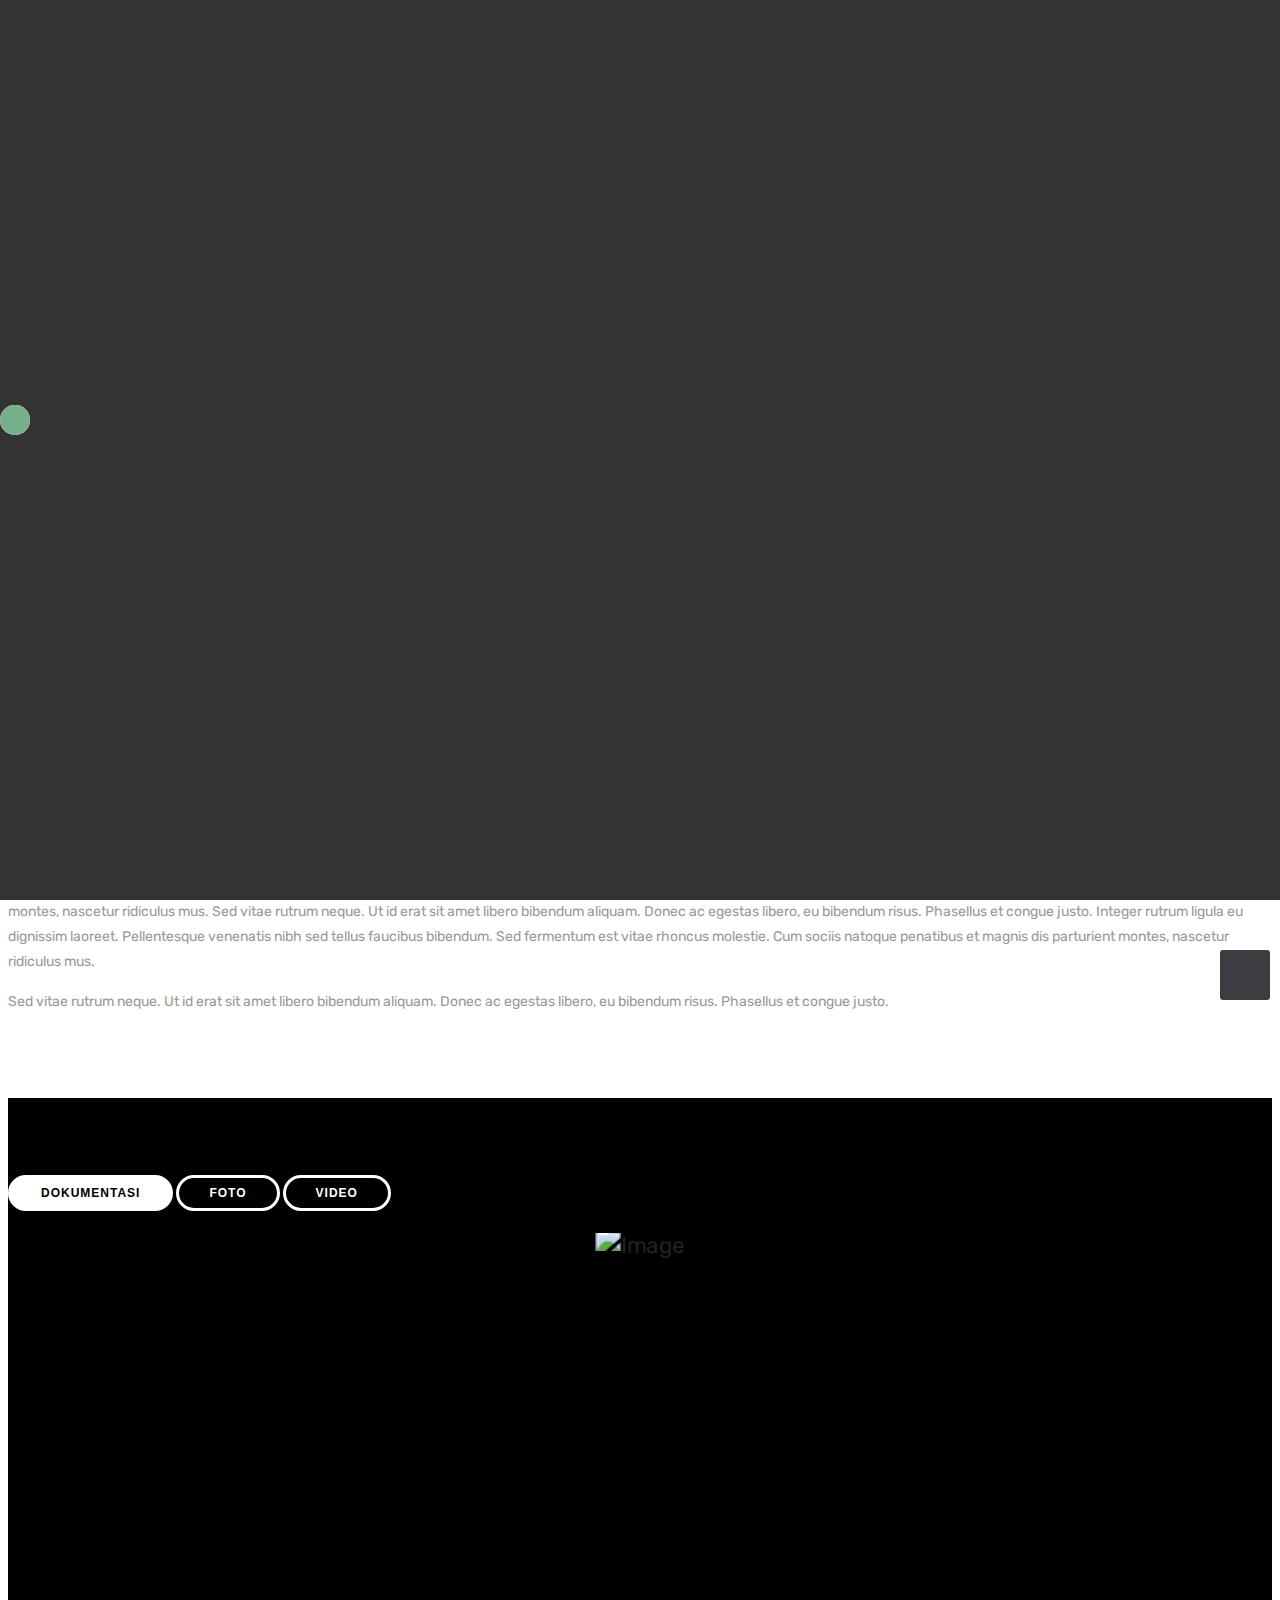
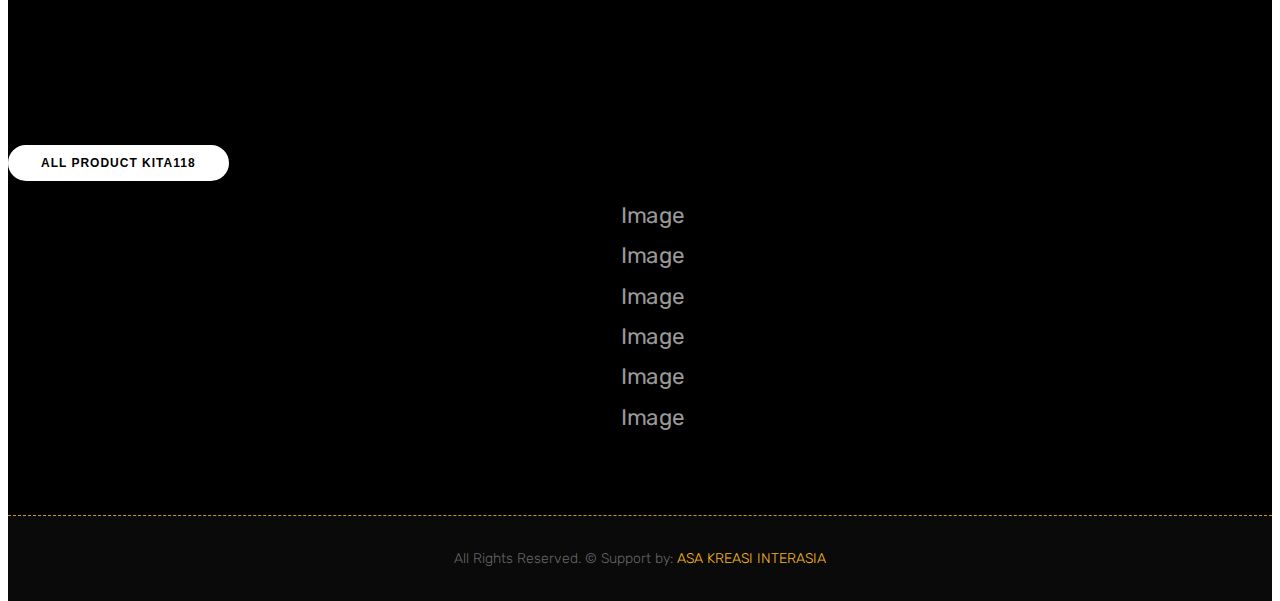
==== commit 71cc09ab: "Update detail.html" ====
--- a/detail.html
+++ b/detail.html
@@ -149,7 +149,7 @@
 			<div class="gallery-list row" style="background-color: black;"> 
 				
 				<div class="col-md-4 col-sm-6 gallery-grid photo_a">
-					<div class="gallery-single  transform: none; gallery-single2 fix">
+					<div class="gallery-single2 fix">
 						<a href="uploads/gallery_img-02.jpg" data-rel="prettyPhoto[gal]">
 							<img src="uploads/gallery_img-02.jpg" class="img-fluid" alt="Image">
 						</a>	
--- a/style.css
+++ b/style.css
@@ -1786,6 +1786,70 @@
     justify-content: center;
 }
 
+/* untuk dokumentasi */
+.gallery-single2{
+    margin: 15px 15px;
+    display: flex;
+    flex-wrap: wrap;
+    justify-content: center;
+    flex: 1 1 calc(50% - 30px); 
+    text-align: center;
+    overflow: hidden;
+    position: relative;
+	/* border: 10px solid #f9ba1f; */
+    border-radius: 20px;
+}
+.gallery-single2 img{
+    width: 70%;
+    height: auto;
+    transform: scale(1.6);
+    transition: all 0.3s ease 0s;
+}
+
+.gallery-single2:hover img{
+    filter: grayscale(100%);
+    transform: none;
+}
+.gallery-single2 .box-content{
+    width: 100%;
+    height: 100%;
+    position: absolute;
+    top: 0;
+    left: 0;
+    z-index: 2;
+    transition: all 0.2s ease 0s;
+}
+
+.gallery-single2:before,
+.gallery-single2:after,
+.gallery-single2 .box-content:before,
+.gallery-single2 .box-content:after{
+    
+    transform: none;
+}
+.gallery-single2:before{ transform: none; }
+.gallery-single2:after{
+    height: 25.1%;
+    top: 25%;
+    transform: none;
+}
+.gallery-single2 .box-content:before{
+    top: 50%;
+    transform: none;
+}
+.gallery-single2 .box-content:after{
+    top: 75%;
+    transform: none;
+}
+.gallery-single2:hover:before,
+.gallery-single2:hover:after,
+.gallery-single2:hover .box-content:before,
+.gallery-single2:hover .box-content:after{ transform: none; }
+.gallery-single2 .inner-content{
+    padding: 7px 0;
+   
+}
+/* peutup 2  */
 
 .gallery-single{
     margin: 15px 15px;
@@ -1806,33 +1870,6 @@
     transition: all 0.3s ease 0s;
 }
 
-.gallery-single2 img{
-    width: 70%;
-    height: auto;
-    transform: scale(1.6);
-    transition: all 0.3s ease 0s;
-}
-
-/* .gallery-single3 img{
-    width: 80%;
-    height: 100%;
-    transform: scale(1.6);
-    transition: all 0.3s ease 0s;
-} */
-.gallery-single3{
-    margin: 15px 15px;
-    display: flex;
-    flex-wrap: wrap;
-    justify-content: center;
-    flex: 1 1 calc(50% - 30px); 
-    text-align: center;
-    overflow: hidden;
-    position: relative;
-	/* border: 10px solid #f9ba1f; */
-    border-radius: 20px;
-    width: 95% ;
-    height: auto;
-}
 .gallery-single:hover img{
     filter: grayscale(100%);
     transform: scale(1.2);
@@ -1845,28 +1882,6 @@
     left: 0;
     z-index: 2;
     transition: all 0.2s ease 0s;
-}
-.gallery-single2 .box-content{
-    width: 100%;
-    height: 100%;
-/*     position: absolute;
-    top: 0;
-    left: 0;
-    z-index: 2;
-    transition: all 0.2s ease 0s; */
-}
-
-.gallery-single2 .box-content:before,
-.gallery-single2 .box-content:after{
-    content: "";
-    width: 100%;
-/*     height: 25%;
-    background: linear-gradient(to right,rgba(0,0,0,0.9),rgba(0,0,0,0.7),transparent,rgba(0,0,0,0.7),rgba(0,0,0,0.9));
-    z-index: 1;
-    position: absolute;
-    top: 0;
-    left: 0;
-    transition: all 0.3s ease 0s; */
 }
 
 .gallery-single:before,
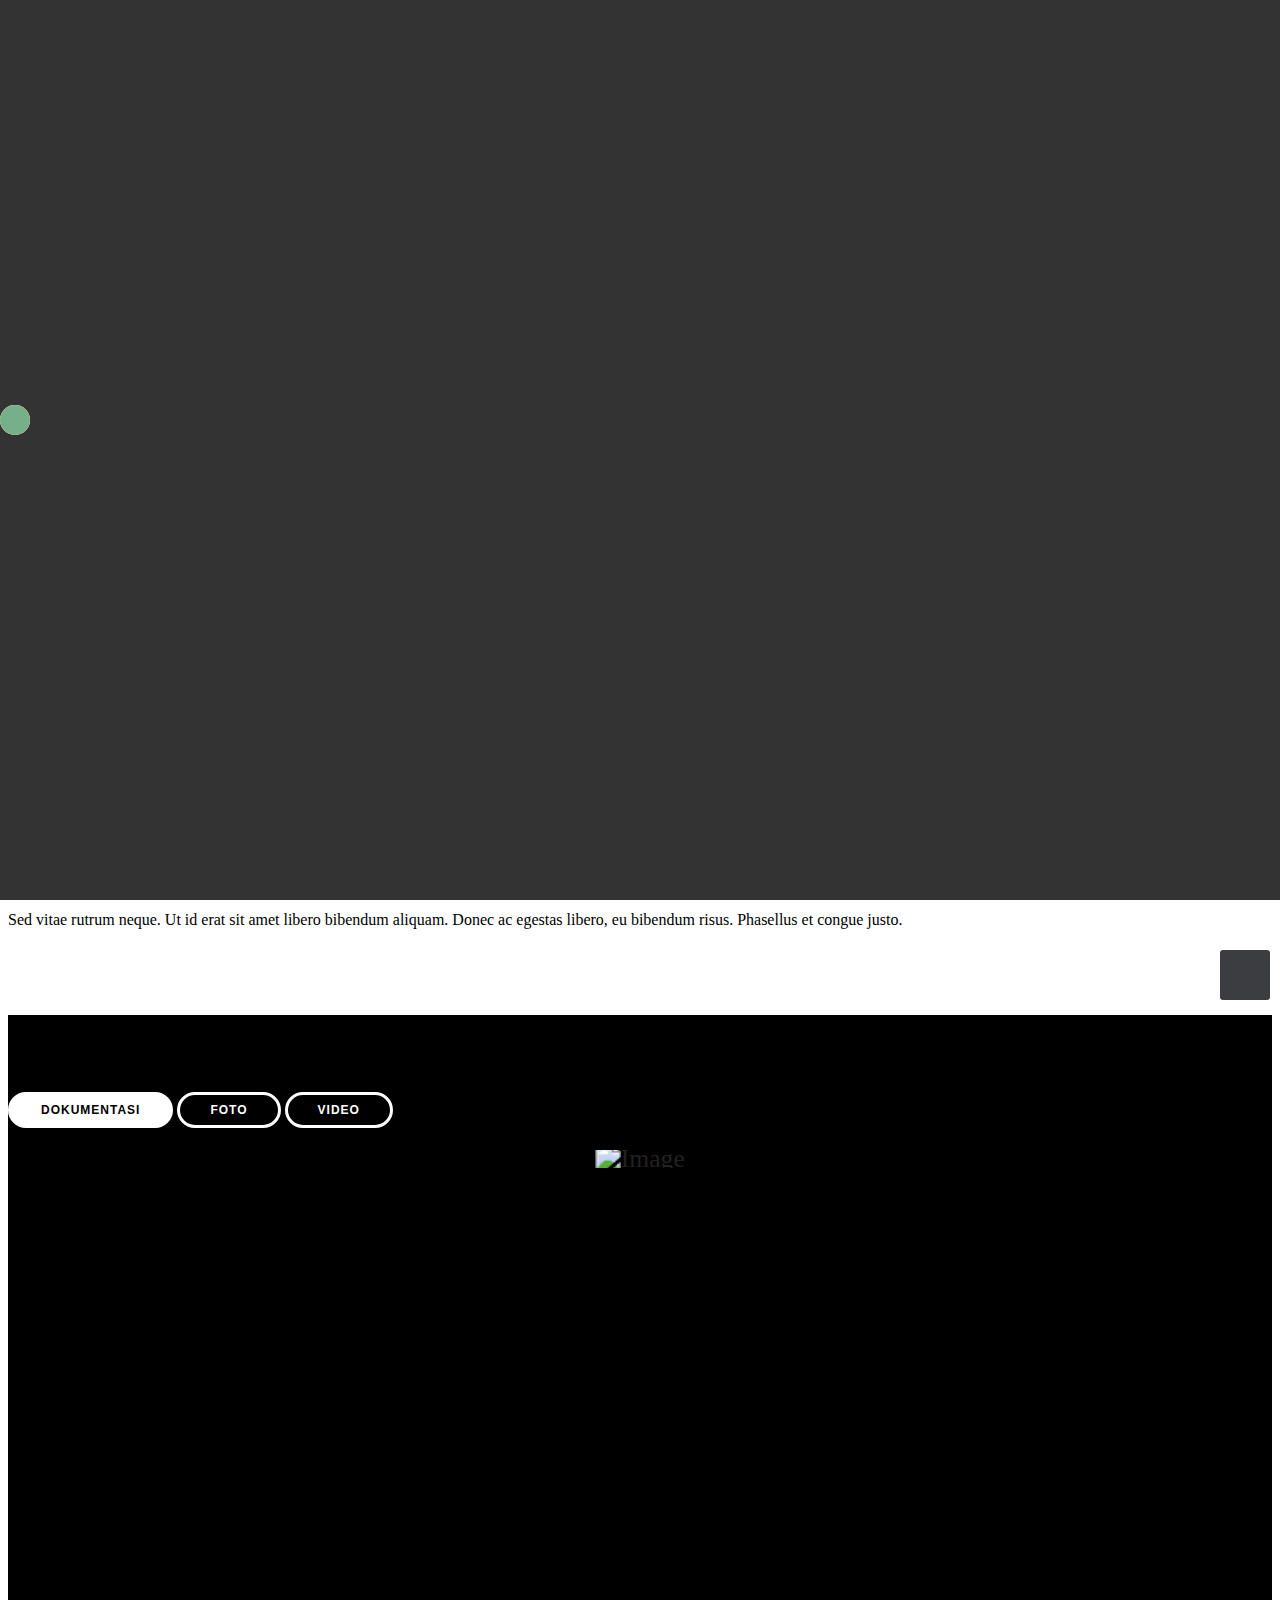
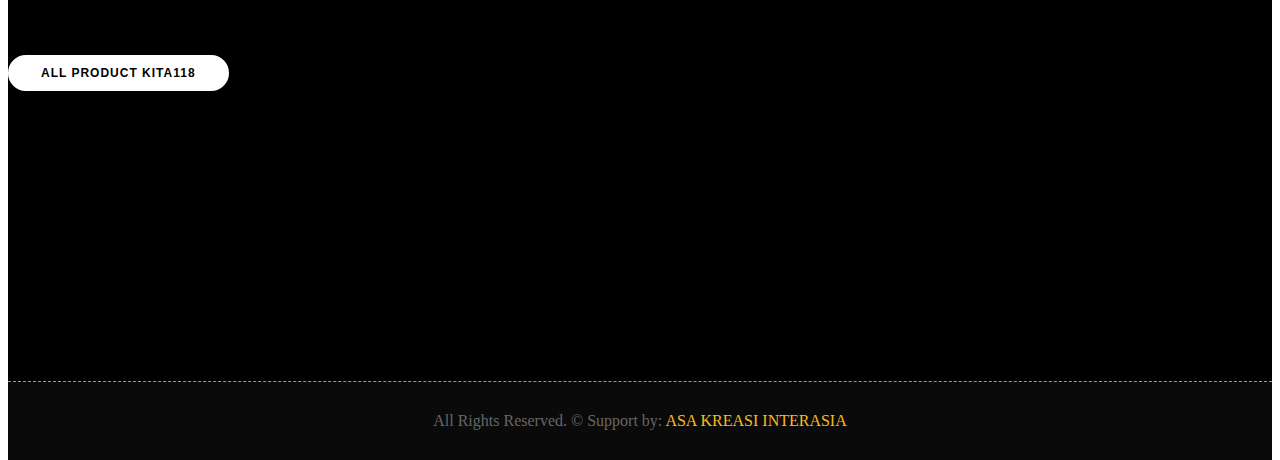
==== commit c48f4a4c: "Update detail.html" ====
--- a/detail.html
+++ b/detail.html
@@ -21,6 +21,7 @@
         integrity="sha384-EVSTQN3/azprG1Anm3QDgpJLIm9Nao0Yz1ztcQTwFspd3yD65VohhpuuCOmLASjC" crossorigin="anonymous">
 
     <!-- Bootstrap CSS -->
+    <link rel="stylesheet" href="path/to/prettyPhoto.css">
     <link rel="stylesheet" href="css/bootstrap.min.css">
     <!-- Site CSS -->
     <link rel="stylesheet" href="style.css">
@@ -361,6 +362,8 @@
 	<script src="js/zepto.min.js"></script>
 	<script src="js/imagesloaded.pkgd.min.js"></script>
 	<script src="js/slider.js"></script>
+	<script src="https://code.jquery.com/jquery-3.6.0.min.js"></script>
+  	<script src="path/to/jquery.prettyPhoto.js"></script>
 
 </body>
 </html>
--- a/style.css
+++ b/style.css
@@ -1,4 +1,4 @@
-/*------------------------------------------------------------------
+ƒ/*------------------------------------------------------------------
     Version: 1.0
 -------------------------------------------------------------------*/
 
@@ -1787,6 +1787,7 @@
 }
 
 /* untuk dokumentasi */
+
 .gallery-single2{
     margin: 15px 15px;
     display: flex;
@@ -1800,7 +1801,7 @@
     border-radius: 20px;
 }
 .gallery-single2 img{
-    width: 70%;
+    width: 100%;
     height: auto;
     transform: scale(1.6);
     transition: all 0.3s ease 0s;
@@ -1808,46 +1809,114 @@
 
 .gallery-single2:hover img{
     filter: grayscale(100%);
-    transform: none;
+    transform: scale(1.2);
 }
 .gallery-single2 .box-content{
     width: 100%;
     height: 100%;
     position: absolute;
-    top: 0;
-    left: 0;
-    z-index: 2;
-    transition: all 0.2s ease 0s;
+   
 }
 
 .gallery-single2:before,
 .gallery-single2:after,
 .gallery-single2 .box-content:before,
 .gallery-single2 .box-content:after{
-    
-    transform: none;
-}
-.gallery-single2:before{ transform: none; }
+    content: "";
+    width: 100%;
+    height: 25%;
+    background: linear-gradient(to right,rgba(0,0,0,0.9),rgba(0,0,0,0.7),transparent,rgba(0,0,0,0.7),rgba(0,0,0,0.9));
+    z-index: 1;
+    position: absolute;
+    top: 0;
+    left: 0;
+    transition: all 0.3s ease 0s;
+}
+.gallery-single2:before{ transform: translateX(100%); }
 .gallery-single2:after{
     height: 25.1%;
     top: 25%;
-    transform: none;
+    transform: translateX(-100%);
+    transition-delay: 0.05s;
 }
 .gallery-single2 .box-content:before{
     top: 50%;
-    transform: none;
+    transform: translateX(100%);
+    transition-delay: 0.1s;
 }
 .gallery-single2 .box-content:after{
     top: 75%;
-    transform: none;
+    transform: translateX(-100%);
+    transition-delay: 0.15s;
 }
 .gallery-single2:hover:before,
 .gallery-single2:hover:after,
 .gallery-single2:hover .box-content:before,
-.gallery-single2:hover .box-content:after{ transform: none; }
+.gallery-single2:hover .box-content:after{ transform: translateX(0); }
 .gallery-single2 .inner-content{
     padding: 7px 0;
-   
+    text-align: right;
+    position: absolute;
+    bottom: 10px;
+    right: 20px;
+    z-index: 2;
+    transition: all 0.3s ease 0s;
+}
+.gallery-single2 .title{
+    font-size: 22px;
+    font-weight: 700;
+    color: #f9ba1f;
+    letter-spacing: 1px;
+    text-transform: uppercase;
+    margin: 0 0 3px 0;
+    opacity: 0;
+    transform: translateY(150px);
+    transition: all 0.4s ease 0s;
+}
+.gallery-single2 .post{
+    display: inline-block;
+    padding: 0 5px;
+    font-size: 16px;
+    font-style: normal;
+    color: #fff;
+    opacity: 0;
+    transform: translateY(50px);
+    transition: all 0.4s ease 0s;
+}
+.gallery-single2:hover .title,
+.gallery-single2:hover .post{
+    opacity: 1;
+    transform: translate(0, 0);
+}
+.gallery-single2 .icon{
+    padding: 0;
+    margin: 0;
+    list-style: none;
+    position: absolute;
+    top: -200px;
+    left: 10px;
+    z-index: 2;
+    transition: all 0.4s ease 0.2s;
+}
+
+.gallery-single2:hover .icon{ top: 15px; }
+.gallery-single2 .icon li a{
+    display: block;
+    width: 40px;
+    height: 40px;
+    line-height: 40px;
+    background: #f9ba1f;
+    font-size: 20px;
+    color: #fff;
+    margin-bottom: 10px;
+    position: relative;
+    transition: all 0.3s ease 0s;
+}
+.gallery-single2 .icon li a:hover{
+    text-decoration: none;
+    border-radius: 30%;
+    background: #fff;
+    color: #faac01;
 }
 /* peutup 2  */
 
@@ -1964,16 +2033,7 @@
     z-index: 2;
     transition: all 0.4s ease 0.2s;
 }
-.gallery-single2 .icon{
-    padding: 0;
-    margin: 0;
-    list-style: none;
-    position: absolute;
-    top: -200px;
-    left: 10px;
-    z-index: 2;
-    transition: all 0.4s ease 0.2s;
-}
+
 .gallery-single:hover .icon{ top: 15px; }
 .gallery-single .icon li a{
     display: block;
@@ -2002,6 +2062,10 @@
 
 @media only screen and (max-width: 479px) {
     .gallery-single {
+        margin: 15px;
+        flex: 1 1 calc(50% - 30px);
+    }
+	.gallery-single2 {
         margin: 15px;
         flex: 1 1 calc(50% - 30px);
     }
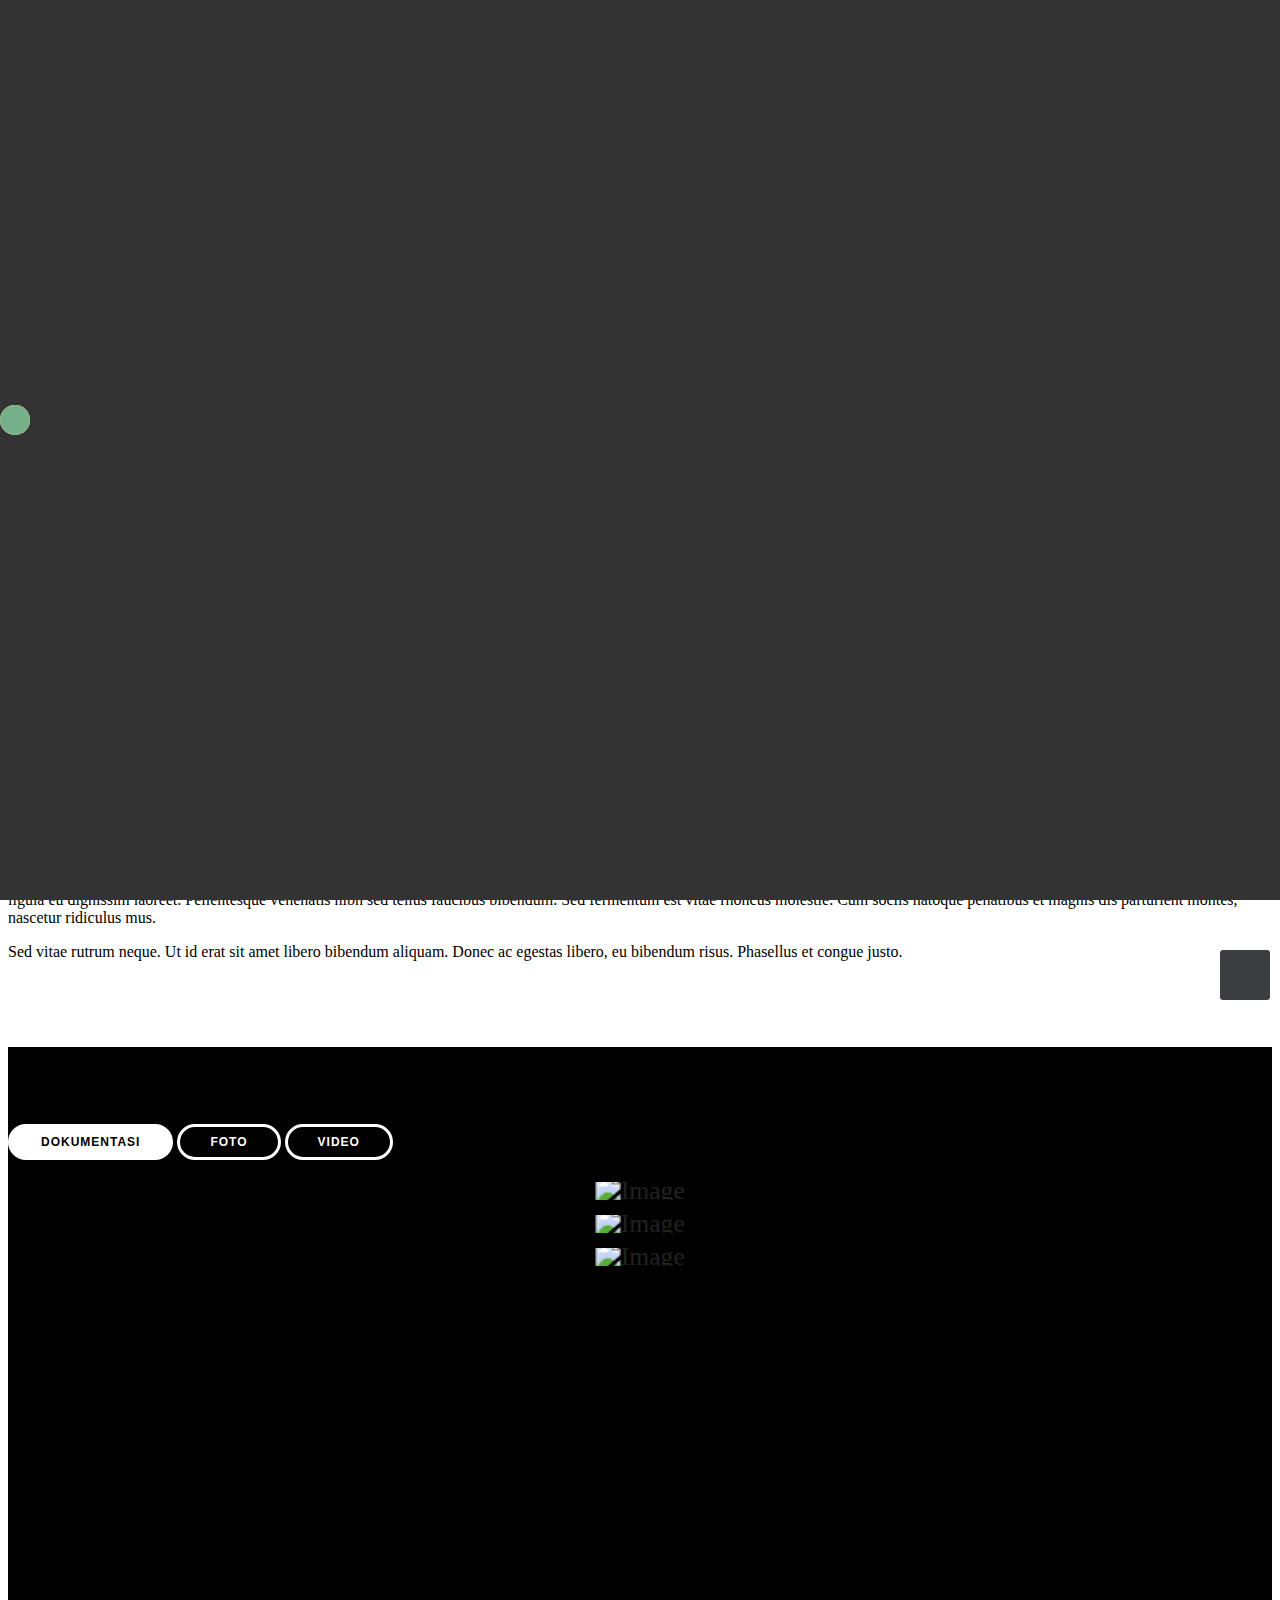
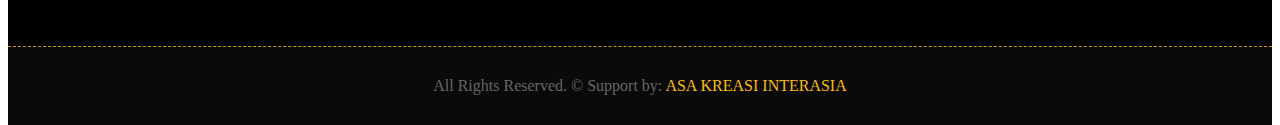
==== commit 8e9658bc: "Update detail.html" ====
--- a/detail.html
+++ b/detail.html
@@ -9,20 +9,20 @@
     <meta name="viewport" content="width=device-width, minimum-scale=1.0, maximum-scale=1.0, user-scalable=no">
  
      <!-- Site Metas -->
-    <title>Project KITA118 &amp; Detail Project</title>  
+    <title>Project BIK &amp; Detail</title>  
     <meta name="keywords" content="">
     <meta name="description" content="">
     <meta name="author" content="">
 
     <!-- Site Icons -->
+
     <link rel="shortcut icon" href="images/favicon.ico" type="image/x-icon" />
     <link rel="apple-touch-icon" href="images/apple-touch-icon.png">
-    <link href="https://cdn.jsdelivr.net/npm/bootstrap@5.0.2/dist/css/bootstrap.min.css" rel="stylesheet"
+
+    <!-- Bootstrap CSS -->
+    <link rel="stylesheet" href="css/bootstrap.min.css">
+	<link href="https://cdn.jsdelivr.net/npm/bootstrap@5.0.2/dist/css/bootstrap.min.css" rel="stylesheet"
         integrity="sha384-EVSTQN3/azprG1Anm3QDgpJLIm9Nao0Yz1ztcQTwFspd3yD65VohhpuuCOmLASjC" crossorigin="anonymous">
-
-    <!-- Bootstrap CSS -->
-    <link rel="stylesheet" href="path/to/prettyPhoto.css">
-    <link rel="stylesheet" href="css/bootstrap.min.css">
     <!-- Site CSS -->
     <link rel="stylesheet" href="style.css">
     <!-- Responsive CSS -->
@@ -60,12 +60,12 @@
 			<a href="index.html"><div class="logo"><img class="img-fluid" src="images/logo4.png" alt="" /></div></a>
 		</div>
 		<ul class="menu__list">
-			<li class="menu__item"><a target="_blank" href="index.html" class="menu__link">Home</a></li>
-			<li class="menu__item"><a target="_blank" href="https://asakreasi.com" class="menu__link">Asa Kreasi Interasia</a></li>
-			<li class="menu__item"><a target="_blank" href="services.html" class="menu__link">KITA118</a></li>
-			<li class="menu__item"><a target="_blank" href="https://www.kreasidigitalinterasia.com/" class="menu__link">Kreasi Digital Interasia</a></li>
-			<li class="menu__item"><a target="_blank" href="https://pondasi-interasia.co.id/" class="menu__link">Pondasi</a></li>
-			<li class="menu__item"><a target="_blank" href="https://iq-i.com/" class="menu__link">Intelligence Quantum Interasia</a></li>
+			<li class="menu__item"><a href="index.html" class="menu__link">Home</a></li>
+			<li class="menu__item"><a href="https://asakreasi.com" class="menu__link">Asa Kreasi Interasia</a></li>
+			<li class="menu__item"><a href="services.html" class="menu__link">KITA118</a></li>
+			<li class="menu__item"><a href="https://www.kreasidigitalinterasia.com/" class="menu__link">Kreasi Digital Interasia</a></li>
+			<li class="menu__item"><a href="https://pondasi-interasia.co.id/" class="menu__link">Pondasi</a></li>
+			<li class="menu__item"><a href="https://iq-i.com/" class="menu__link">Intelligence Quantum Interasia</a></li>
 		</ul>
 	</nav>
 </header>
@@ -74,7 +74,7 @@
     <nav class="navbar navbar-expand-lg navbar-dark fixed-top" id="mainNav" style="background-color: black;">
       <div class="container-fluid">
         <a class="navbar-brand js-scroll-trigger" href="index.html">
-			<img style="width:10rem;"  class="img-fluid" src="images/logo2.png" alt="" />
+			<img style="width: 8rem;"  class="img-fluid" src="images/logo2.png" alt="" />
 		</a>
       </div>
     </nav>
@@ -84,9 +84,12 @@
 			<div class="row">
 				<div class="col-md-12">
 					<div class="banner">
-						<h2>Detail Project </h2>
-						<h3 style="color:white;" >Konser Dewa 19 - by KITA118</h3>
-						
+						<h2>Detail Project</h2>
+						<h2>Project BIK - by KDI</h2>
+						<!-- <ul class="page-title-link">
+							<li>Project BIK</li>
+							<li>by KDI</li>
+						</ul> -->
 					</div>
 				</div>
 			</div>
@@ -136,7 +139,6 @@
 
     <div id="gallery" class="section lb" style="background-color: black;">
 		<div class="container" >
-		
 			<div class="gallery-menu text-center row"> 
 				<div class="col-md-12">
 					<div class="button-group filter-button-group">
@@ -146,188 +148,48 @@
 					</div>
 				</div>
 			</div>
-		
+
+
 			<div class="gallery-list row" style="background-color: black;"> 
+				<div class="col-md-4 gallery-grid photo_a" >
+					<div class="gallery-single2 gallery-single fix">
+						<a href="uploads/gallery_img-01.jpg" data-rel="prettyPhoto[gal]">
+							<img src="uploads/gallery_img-01.jpg" class="img-fluid img2" alt="Image">
+						</a>
+						
+					</div>
+				</div>
+				<div class="col-md-4 gallery-grid photo_a" >
+					<div class="gallery-single2 gallery-single fix">
+						<a href="uploads/gallery_img-02.jpg" data-rel="prettyPhoto[gal]">
+							<img src="uploads/gallery_img-02.jpg" class="img-fluid img2" alt="Image">
+						</a>
+						
+					</div>
+				</div>
+				<div class="col-md-4 gallery-grid photo_a" >
+					<div class="gallery-single2 fix">
+						<a href="uploads/gallery_img-03.jpg" data-rel="prettyPhoto[gal]">
+							<img src="uploads/gallery_img-03.jpg" class="img-fluid img2" alt="Image">
+						</a>
+						
+					</div>
+				</div>
+				  
+
+
 				
-				<div class="col-md-4 col-sm-6 gallery-grid photo_a">
-					<div class="gallery-single2 fix">
-						<a href="uploads/gallery_img-02.jpg" data-rel="prettyPhoto[gal]">
-							<img src="uploads/gallery_img-02.jpg" class="img-fluid" alt="Image">
-						</a>	
-					</div>
-				</div>
-				
-<!-- 				<div class="col-md-4 col-sm-6 gallery-grid photo_a">
-					<div class="gallery-single2 fix">
-						<a href="uploads/gallery_img-05.jpg" data-rel="prettyPhoto[gal]">
-							<img src="uploads/gallery_img-05.jpg" class="img-fluid" alt="Image">
-						</a>
-					</div>
-				</div>
-				
-				<div class="col-md-4 col-sm-6 gallery-grid photo_a">
-					<div class="gallery-single gallery-single2 fix">
-						<a href="uploads/gallery_img-03.jpg" data-rel="prettyPhoto[gal]">
-							<img src="uploads/gallery_img-03.jpg" class="img-fluid" alt="Image">
-						</a>
-					</div>
-				</div> -->
-				
-				<div class="col-md-4 col-sm-6 gallery-grid photo_b" style="margin-top:10px; border-radius:10px">
-					<div class="gallery-single2 fix">
-						<iframe width="300rem" height="280rem" class="gallery-single fix" src="https://www.youtube.com/embed/F_vxmqWcaKY" title="PERTALIFE EMPLOYEE GATHERING 2024" frameborder="0" allow="accelerometer; autoplay; clipboard-write; encrypted-media; gyroscope; picture-in-picture; web-share" referrerpolicy="strict-origin-when-cross-origin" allowfullscreen></iframe>
+				<div class="col-md-4 col-sm-6 gallery-grid photo_b">
+					<div class="gallery-single fix">
+						<iframe width="300rem" height="280rem" src="https://www.youtube.com/embed/F_vxmqWcaKY" title="PERTALIFE EMPLOYEE GATHERING 2024" frameborder="0" allow="accelerometer; autoplay; clipboard-write; encrypted-media; gyroscope; picture-in-picture; web-share" referrerpolicy="strict-origin-when-cross-origin" allowfullscreen></iframe>
 					
-	<!-- 					<img src="uploads/gallery_img-09.jpg" class="img-fluid" alt="Image">
-						<div class="box-content">
-							<div class="inner-content">
-								<h3 class="title"><a href="https://www.instagram.com/reel/C2q5DooybFx/?utm_source=ig_web_copy_link&igsh=MzRlODBiNWFlZA%3D%3D" class="title" >Video Gathering Pertalife</a></h3>
-								<span class="post">by KITA118</span>
-							</div>
-							<ul class="icon">
-								<li><a href="uploads/gallery_img-09.jpg" data-rel="prettyPhoto[gal]"><i class="fa fa-search"></i></a></li>
-								<!-- <li><a href="detail.html"><i class="fa fa-link"></i></a></li> -->
-							</ul>
-						</div>
-					</div> 
+					</div>
 				</div>
 			
 			</div>
 		</div>
 	</div>
 	
-    <div id="gallery" class="section lb" style="background-color: black;">
-		<div class="container" >
-		
-			<div class="gallery-menu text-center row"> 
-				<div class="col-md-12">
-					<div class="button-group filter-button-group">
-						<button class="active" data-filter="*">All Product KITA118</button>
-						<!-- 	<button data-filter=".photo_a">Konser Dewa 19</button>
-						<button data-filter=".photo_b">BTN</button>
-						<button data-filter=".photo_c">RUNNER</button>
-						<button data-filter=".photo_d">GATHERING</button> -->
-					</div>
-				</div>
-			</div>
-		<div class="gallery-list row" style="background-color: black;"> 
-				
-				<div class="col-md-4 col-sm-6 gallery-grid photo_e">
-					<div class="gallery-single fix">
-						<img src="uploads/gallery_img-04.jpg" class="img-fluid" alt="Image">
-						<div class="box-content">
-							<div class="inner-content">
-								<h3 class="title"><a class="title" href="detail.html">Konser Dewa 19</a></h3>
-								<span class="post">by KITA118</span>
-							</div>
-							<ul class="icon">
-								<li><a href="uploads/gallery_img-04.jpg" data-rel="prettyPhoto[gal]"><i class="fa fa-search"></i></a></li>
-								<!-- <li><a href="detail.html"><i class="fa fa-link"></i></a></li> -->
-							</ul>
-						</div>
-					</div>
-				</div>
-				
-				<div class="col-md-4 col-sm-6 gallery-grid photo_e">
-					<div class="gallery-single fix">
-						<img src="uploads/gallery_img-02.jpg" class="img-fluid" alt="Image">
-						<div class="box-content">
-							<div class="inner-content">
-								<h3 class="title"><a class="title" href="detail.html">Jakarta Internasional Maraton - BTN</a></h3>
-								
-								<span class="post">by KITA118</span>
-							</div>
-							<ul class="icon">
-								<li><a href="uploads/gallery_img-02.jpg" data-rel="prettyPhoto[gal]"><i class="fa fa-search"></i></a></li>
-								<!-- <li><a href="detail.html"><i class="fa fa-link"></i></a></li> -->
-							</ul>
-						</div>
-					</div>
-				</div>
-				
-				<div class="col-md-4 col-sm-6 gallery-grid photo_e">
-					<div class="gallery-single fix">
-						<img src="uploads/gallery_img-05.jpg" class="img-fluid" alt="Image">
-						<div class="box-content">
-							<div class="inner-content">
-								<h3 class="title"><a class="title" href="detail.html">BTN Amola</a></h3>
-								<span class="post">by KITA118</span>
-							</div>
-							<ul class="icon">
-								<li><a href="uploads/gallery_img-05.jpg" data-rel="prettyPhoto[gal]"><i class="fa fa-search"></i></a></li>
-								<!-- <li><a href="detail.html"><i class="fa fa-link"></i></a></li> -->
-							</ul>
-						</div>
-					</div>
-				</div>
-				
-				<div class="col-md-4 col-sm-6 gallery-grid photo_e">
-					<div class="gallery-single fix">
-						<img src="uploads/gallery_img-03.jpg" class="img-fluid" alt="Image">
-						<div class="box-content">
-							<div class="inner-content">
-								<h3 class="title"><a class="title" href="detail.html">Grand Batang City</a></h3>
-								<span class="post">by KITA118</span>
-							</div>
-							<ul class="icon">
-								<li><a href="uploads/gallery_img-03.jpg" data-rel="prettyPhoto[gal]"><i class="fa fa-search"></i></a></li>
-								<!-- <li><a href="detail.html"><i class="fa fa-link"></i></a></li> -->
-							</ul>
-						</div>
-					</div>
-				</div>
-				
-				<div class="col-md-4 col-sm-6 gallery-grid photo_e">
-					<div class="gallery-single fix">
-						<img src="uploads/gallery_img-06.jpg" class="img-fluid" alt="Image">
-						<div class="box-content">
-							<div class="inner-content">
-								<h3 class="title"><a class="title" href="detail.html">Merdeka Berlari - GWK</a></h3>
-								<span class="post">by KITA118</span>
-							</div>
-							<ul class="icon">
-								<li><a href="uploads/gallery_img-06.jpg" data-rel="prettyPhoto[gal]"><i class="fa fa-search"></i></a></li>
-								<!-- <li><a href="detail.html"><i class="fa fa-link"></i></a></li> -->
-							</ul>
-						</div>
-					</div>
-				</div>
-				
-				<div class="col-md-4 col-sm-6 gallery-grid photo_e">
-					<div class="gallery-single fix">
-						<img src="uploads/gallery_img-09.jpg" class="img-fluid" alt="Image">
-						<div class="box-content">
-							<div class="inner-content">
-								<h3 class="title"><a class="title" href="detail.html">Gathering Pertalife</a></h3>
-								<span class="post">by KITA118</span>
-							</div>
-							<ul class="icon">
-								<li><a href="uploads/gallery_img-09.jpg" data-rel="prettyPhoto[gal]"><i class="fa fa-search"></i></a></li>
-								<!-- <li><a href="detail.html"><i class="fa fa-link"></i></a></li> -->
-							</ul>
-						</div>
-					</div>
-				</div>
-				
-				
-			</div>
-		</div>
-	</div>
-	
-	<!-- <footer class="main-footer">
-		<div class="container">
-			<div class="row">
-				<div class="col-lg-3 col-md-6 col-sm-12">
-					<div class="mb-3 img-logo">
-						<a href="#">
-							 <img src="images/logo2.png" alt="">
-						</a>
-					</div>
-				</div>
-
-				</div>
-			</div>
-		</div>
-	</footer> -->
 
     <div class="copyrights">
         <div class="container">
@@ -362,8 +224,35 @@
 	<script src="js/zepto.min.js"></script>
 	<script src="js/imagesloaded.pkgd.min.js"></script>
 	<script src="js/slider.js"></script>
-	<script src="https://code.jquery.com/jquery-3.6.0.min.js"></script>
-  	<script src="path/to/jquery.prettyPhoto.js"></script>
+	<script>
+		// Get the modal
+		var modal = document.getElementById("myModal");
+
+		// Get the image and insert it inside the modal - use its "alt" text as a caption
+		var img = document.getElementById("myImage");
+		var modalImg = document.getElementById("img01");
+		var captionText = document.getElementById("caption");
+		img.onclick = function() {
+		modal.style.display = "block";
+		modalImg.src = this.src;
+		captionText.innerHTML = this.alt;
+		}
+
+		// Get the <span> element that closes the modal
+		var span = document.getElementsByClassName("close")[0];
+
+		// When the user clicks on <span> (x), close the modal
+		span.onclick = function() { 
+		modal.style.display = "none";
+		}
+
+		// Also handle the click on the link to prevent default action
+		var link = document.getElementById("imageLink");
+		link.onclick = function(event) {
+		event.preventDefault();
+		img.click();
+		}
+	</script>
 
 </body>
 </html>
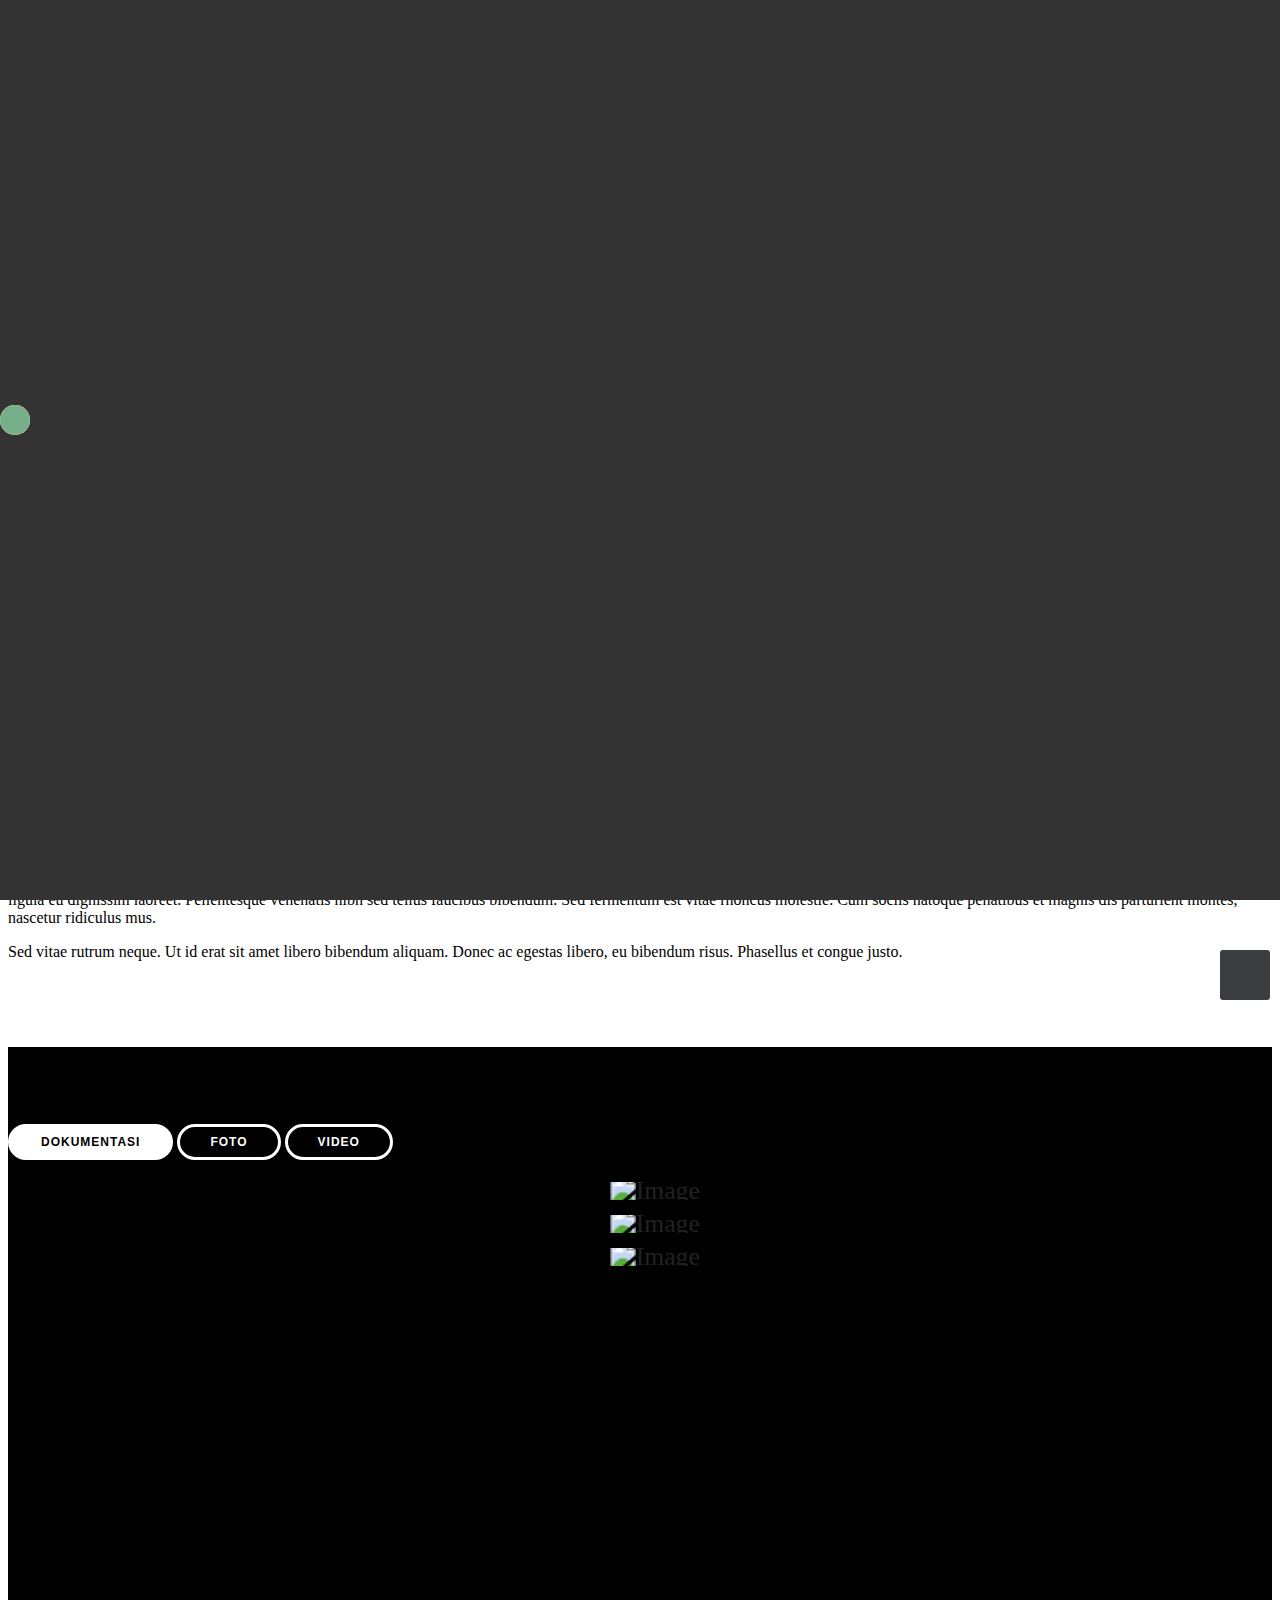
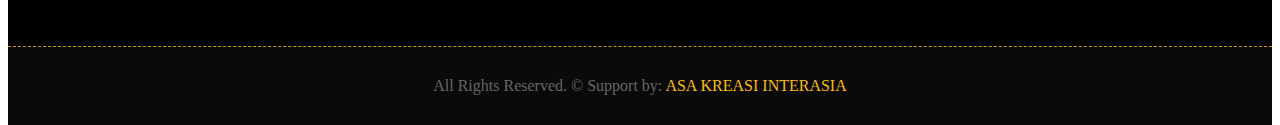
==== commit eb7bff09: "Update detail.html" ====
--- a/detail.html
+++ b/detail.html
@@ -21,13 +21,13 @@
 
     <!-- Bootstrap CSS -->
     <link rel="stylesheet" href="css/bootstrap.min.css">
-	<link href="https://cdn.jsdelivr.net/npm/bootstrap@5.0.2/dist/css/bootstrap.min.css" rel="stylesheet"
-        integrity="sha384-EVSTQN3/azprG1Anm3QDgpJLIm9Nao0Yz1ztcQTwFspd3yD65VohhpuuCOmLASjC" crossorigin="anonymous">
+	
     <!-- Site CSS -->
     <link rel="stylesheet" href="style.css">
     <!-- Responsive CSS -->
     <link rel="stylesheet" href="css/responsive.css">
     <!-- Custom CSS -->
+<!-- 	<link rel="stylesheet" href="path/to/prettyPhoto.css"> -->
     <link rel="stylesheet" href="css/custom.css">
 	<script src="js/modernizr.js"></script> <!-- Modernizr -->
 
@@ -152,7 +152,7 @@
 
 			<div class="gallery-list row" style="background-color: black;"> 
 				<div class="col-md-4 gallery-grid photo_a" >
-					<div class="gallery-single2 gallery-single fix">
+					<div class="gallery-single2 fix">
 						<a href="uploads/gallery_img-01.jpg" data-rel="prettyPhoto[gal]">
 							<img src="uploads/gallery_img-01.jpg" class="img-fluid img2" alt="Image">
 						</a>
@@ -160,7 +160,7 @@
 					</div>
 				</div>
 				<div class="col-md-4 gallery-grid photo_a" >
-					<div class="gallery-single2 gallery-single fix">
+					<div class="gallery-single2 fix">
 						<a href="uploads/gallery_img-02.jpg" data-rel="prettyPhoto[gal]">
 							<img src="uploads/gallery_img-02.jpg" class="img-fluid img2" alt="Image">
 						</a>
@@ -224,6 +224,13 @@
 	<script src="js/zepto.min.js"></script>
 	<script src="js/imagesloaded.pkgd.min.js"></script>
 	<script src="js/slider.js"></script>
+<!-- 	<script src="https://code.jquery.com/jquery-3.6.0.min.js"></script>
+ 	<script src="path/to/jquery.prettyPhoto.js"></script>
+	<script>
+	  $(document).ready(function(){
+	    $("a[data-rel^='prettyPhoto']").prettyPhoto();
+	  });
+	</script> -->
 	<script>
 		// Get the modal
 		var modal = document.getElementById("myModal");
--- a/style.css
+++ b/style.css
@@ -1919,7 +1919,6 @@
     color: #faac01;
 }
 /* peutup 2  */
-
 .gallery-single{
     margin: 15px 15px;
     display: flex;
@@ -1932,17 +1931,47 @@
 	/* border: 10px solid #f9ba1f; */
     border-radius: 20px;
 }
-.gallery-single img{
+.img{
     width: 100%;
     height: auto;
     transform: scale(1.6);
     transition: all 0.3s ease 0s;
 }
-
-.gallery-single:hover img{
-    filter: grayscale(100%);
-    transform: scale(1.2);
-}
+.img2{
+    width: 80% ;
+    height: 50%;
+    transform: scale(1.6);
+    transition: all 0.3s ease 0s;
+}
+
+
+
+
+.gallery-single2 img{
+    width: 70%;
+    height: auto;
+    transform: scale(1.6);
+    transition: all 0.3s ease 0s;
+   
+}
+
+
+.gallery-single2{
+    margin: 15px 15px;
+    display: flex;
+    flex-wrap: wrap;
+    justify-content: center;
+    /* flex: 1 1 calc(50% - 30px);  */
+    text-align: center;
+    overflow: hidden;
+    position: relative;
+	/* border: 10px solid #f9ba1f; */
+    border-radius: 20px;
+    width: 100% ;
+}
+/* yang dipakai youtube */
+
+
 .gallery-single .box-content{
     width: 100%;
     height: 100%;
@@ -1952,8 +1981,15 @@
     z-index: 2;
     transition: all 0.2s ease 0s;
 }
-
-.gallery-single:before,
+.gallery-single2 .box-content{
+    width: 100%;
+    height: 100%;
+    /* position: absolute;
+    top: 0;
+    left: 0;
+    z-index: 2;
+    transition: all 0.2s ease 0s; */
+}
 .gallery-single:after,
 .gallery-single .box-content:before,
 .gallery-single .box-content:after{
@@ -2033,7 +2069,6 @@
     z-index: 2;
     transition: all 0.4s ease 0.2s;
 }
-
 .gallery-single:hover .icon{ top: 15px; }
 .gallery-single .icon li a{
     display: block;
@@ -2065,17 +2100,12 @@
         margin: 15px;
         flex: 1 1 calc(50% - 30px);
     }
-	.gallery-single2 {
-        margin: 15px;
-        flex: 1 1 calc(50% - 30px);
-    }
+	
 
     .gallery-single .title {
         font-size: 18px;
     }
-    .filter-button-group button{
-	padding: 8px 10px;
-    }
+   
 }
 
 
